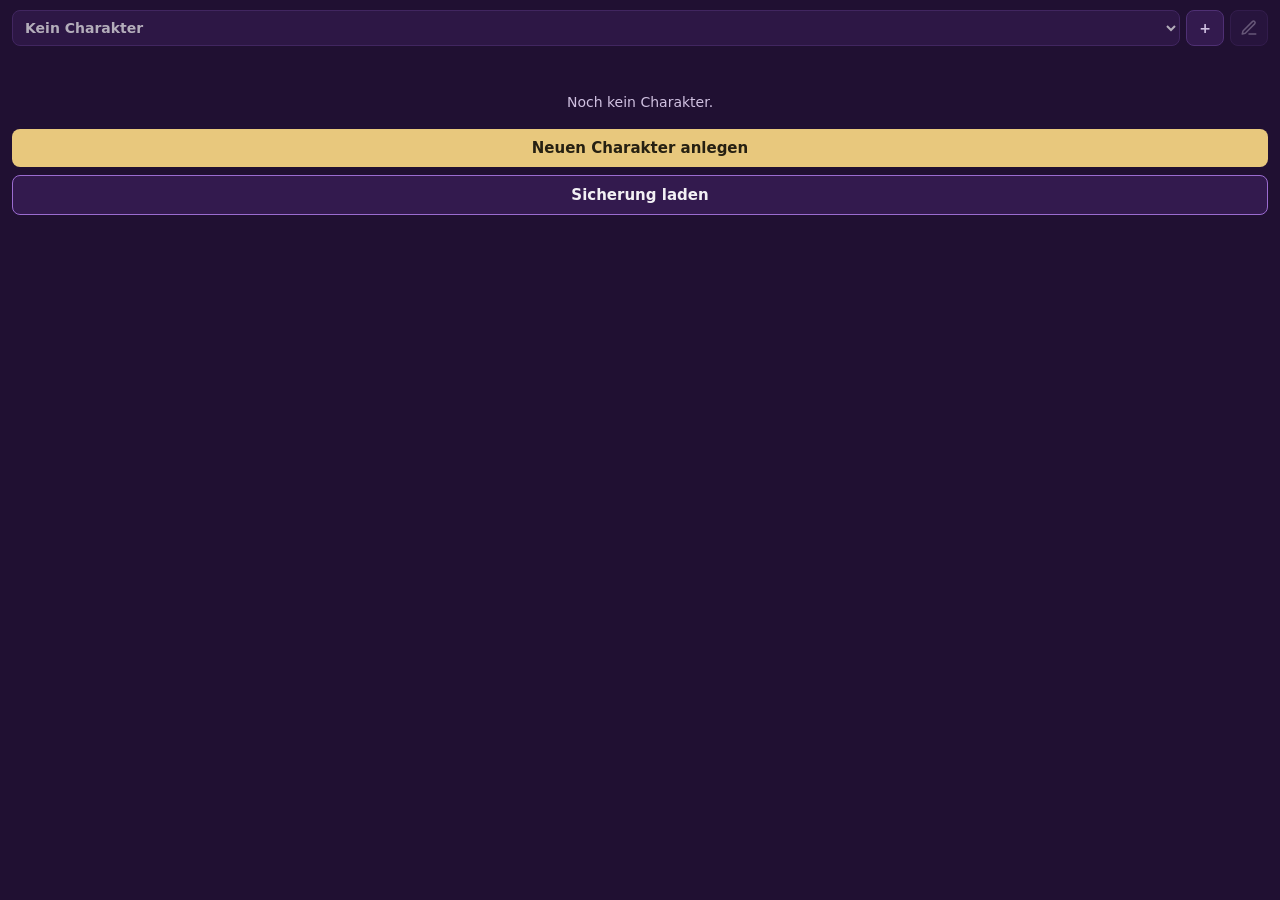
==== char/index.html @ cc18d771 "Add files via upload" ====
<!doctype html>
<html lang="de">
<head>
<meta charset="utf-8">
<meta name="viewport" content="width=device-width, initial-scale=1">
<title>Fading Age Charakter</title>
<link rel="stylesheet" href="../theme.css">
<script src="../themes.js"></script>
<style>
  :root { color-scheme: dark; font-family: system-ui, sans-serif; }
  body { margin: 0; padding: 10px 12px 16px; background: var(--bg); color: var(--txt); font-size: 14px; }
  [hidden] { display: none !important; }
  button, select, input, textarea { font-family: inherit; font-size: inherit; color: inherit; }
  button { cursor: pointer; }
  .top { display: flex; gap: 6px; align-items: stretch; margin-bottom: 10px; }
  .top select { flex: 1; min-width: 0; height: 36px; padding: 0 8px; border: 1px solid var(--line); border-radius: 8px; background: var(--panel); font-weight: 700; }
  .ibtn { flex: none; min-width: 38px; height: 36px; padding: 0 8px; border: 1px solid var(--line); border-radius: 8px; background: var(--panel); color: var(--mut); display: flex; align-items: center; justify-content: center; font-weight: 700; }
  .ibtn:hover:not(:disabled) { border-color: var(--line2); color: var(--txt); }
  .ibtn:disabled { opacity: .4; cursor: default; }
  .ibtn.on { background: var(--acc); border-color: var(--acc); color: var(--onacc); }
  .ibtn svg { width: 18px; height: 18px; }
  .tabs { display: flex; margin: 0 0 10px; }
  .tabs button { flex: 1; padding: 8px 2px; border: 1px solid var(--line); background: var(--panel); color: var(--mut); font-size: 12px; font-weight: 700; margin-left: -1px; position: relative; }
  .tabs button:first-child { border-radius: 8px 0 0 8px; margin-left: 0; }
  .tabs button:last-child { border-radius: 0 8px 8px 0; }
  .tabs button.on { background: var(--acc); border-color: var(--acc); color: var(--onacc); }
  .tabs .dot { position: absolute; top: 3px; right: 6px; width: 8px; height: 8px; border-radius: 50%; background: #d9524a; }
  h2 { margin: 14px 0 6px; font-size: 12px; font-weight: 700; letter-spacing: .5px; color: var(--mut); text-transform: uppercase; }
  .card { padding: 8px 10px; margin-bottom: 8px; border: 1px solid var(--line); border-radius: 10px; background: var(--panel); }
  .who { font-size: 20px; font-weight: 800; color: var(--acc); line-height: 1.2; }
  .sub { margin-top: 2px; font-size: 12px; color: var(--mut); }
  .bar { display: flex; gap: 8px; align-items: center; margin-bottom: 8px; padding: 8px 10px; border-radius: 8px; border: 1px solid #b83a3a; background: rgba(184,58,58,.18); font-size: 13px; line-height: 1.35; }
  .bar span { flex: 1; }
  .bar.info { border-color: var(--line2); background: rgba(160,112,215,.14); }
  .btn { padding: 6px 10px; border: 1px solid var(--line2); border-radius: 8px; background: var(--bg); font-size: 12px; font-weight: 700; }
  .btn:hover { border-color: var(--acc); }
  .btn.go { background: var(--acc); border-color: var(--acc); color: var(--onacc); }
  .btn.warn { border-color: #b83a3a; }
  .big { width: 100%; padding: 10px; border: 0; border-radius: 8px; background: var(--acc); color: var(--onacc); font-weight: 700; font-size: 15px; margin-top: 8px; }
  .big.alt { background: var(--panel); color: var(--txt); border: 1px solid var(--line2); }
  .prop { display: flex; align-items: center; gap: 6px; padding: 6px 0; border-bottom: 1px dashed var(--line); }
  .prop:last-child { border-bottom: 0; }
  .prop span { flex: 1; min-width: 0; font-weight: 600; }
  .prop small { color: var(--mut2); font-weight: 400; }
  .grid { display: grid; grid-template-columns: repeat(4, 1fr); gap: 6px; }
  .at { padding: 6px 0 6px; border: 1px solid var(--line); border-radius: 10px; background: var(--bg); text-align: center; min-width: 0; }
  .at small { display: block; font-size: 11px; color: var(--mut); }
  .at b { display: block; font-size: 22px; line-height: 1.15; color: var(--txt); }
  .at .base { font-size: 11px; color: var(--mut2); min-height: 14px; }
  .at.hurt { border-color: #d9524a; background: rgba(217,82,74,.14); }
  .at.hurt b { color: #ff8f86; }
  .at select { width: 52px; height: 26px; margin: 2px 0; border: 1px solid var(--line); border-radius: 6px; background: var(--panel); text-align: center; }
  .wfb { display: flex; justify-content: center; gap: 5px; margin-top: 3px; }
  .wfb button { width: 18px; height: 18px; padding: 0; border: 2px solid var(--line2); border-radius: 4px; background: transparent; }
  .wfb button.on { background: #d9524a; border-color: #d9524a; }
  .wfb button:hover { border-color: #ff8f86; }
  .at.lk { display: flex; flex-direction: column; justify-content: center; }
  .trk { margin-bottom: 8px; }
  .trk .hd { display: flex; align-items: baseline; gap: 8px; margin-bottom: 3px; }
  .trk .nm { font-weight: 700; font-size: 13px; }
  .trk .vl { color: var(--mut); font-size: 12px; flex: 1; }
  .trk .lvb { font-size: 11px; font-weight: 800; padding: 1px 7px; border-radius: 9px; background: var(--acc); color: var(--onacc); }
  .trk .row { display: flex; align-items: center; gap: 4px; }
  .pips { display: flex; flex: 1; gap: 4px; flex-wrap: wrap; }
  .pip { position: relative; width: 28px; height: 28px; padding: 0; border-radius: 50%; border: 2px solid var(--c); background: transparent; }
  .pip.on { background: var(--c); }
  .pip .mk { position: absolute; left: 0; right: 0; bottom: -13px; font-size: 9px; font-weight: 800; color: var(--mut2); pointer-events: none; }
  .trk.mk { margin-bottom: 14px; }
  .pip.lim { box-shadow: 0 0 0 2px var(--bg), 0 0 0 3px var(--c); }
  .pm { flex: none; width: 28px; height: 28px; padding: 0; border: 1px solid var(--line); border-radius: 8px; background: var(--panel); font-size: 16px; line-height: 1; }
  .pm:hover { border-color: var(--line2); }
  .steps { display: grid; grid-template-columns: repeat(3, 1fr); gap: 6px; }
  .stp { padding: 5px 4px; border: 1px solid var(--line); border-radius: 10px; background: var(--bg); text-align: center; }
  .stp small { display: block; font-size: 11px; color: var(--mut); }
  .stp div { display: flex; align-items: center; justify-content: center; gap: 4px; }
  .stp b { min-width: 30px; font-size: 16px; color: var(--acc2); }
  .stp .pm { width: 24px; height: 24px; }
  .li { display: flex; align-items: center; gap: 6px; padding: 5px 9px; margin-bottom: 4px; border: 1px solid var(--line); border-radius: 8px; background: var(--bg); min-height: 30px; box-sizing: border-box; }
  .li span { flex: 1; min-width: 0; overflow-wrap: anywhere; }
  .li b { color: var(--acc2); }
  .li input[type=text], .li input:not([type]) { flex: 1; min-width: 0; height: 28px; padding: 0 6px; border: 1px solid var(--line); border-radius: 6px; background: var(--panel); }
  .li select { height: 28px; border: 1px solid var(--line); border-radius: 6px; background: var(--panel); padding: 0 2px; }
  .li .x { flex: none; width: 26px; height: 26px; padding: 0; border: 1px solid var(--line); border-radius: 6px; background: var(--panel); color: var(--mut); }
  .li.sm { display: block; }
  .add { width: 100%; padding: 6px; border: 1px dashed var(--line2); border-radius: 8px; background: transparent; color: var(--mut); font-size: 12px; font-weight: 700; }
  .add:hover { color: var(--txt); border-color: var(--acc); }
  .none { color: var(--mut2); font-size: 12px; padding: 2px 2px 6px; }
  .f { display: flex; flex-direction: column; gap: 3px; margin-bottom: 6px; font-size: 12px; color: var(--mut); }
  .f input, .f select, .f textarea { padding: 6px 8px; border: 1px solid var(--line); border-radius: 8px; background: var(--panel); color: var(--txt); font-size: 14px; }
  .f textarea { min-height: 220px; resize: vertical; line-height: 1.4; }
  .f2 { display: grid; grid-template-columns: 1fr 1fr; gap: 6px; }
  .log { display: flex; gap: 8px; padding: 5px 0; border-bottom: 1px dashed var(--line); font-size: 13px; align-items: baseline; }
  .log time { flex: none; color: var(--mut2); font-size: 11px; width: 38px; }
  .log span { flex: 1; min-width: 0; }
  .log em { font-style: normal; color: var(--mut2); font-size: 11px; }
  .hint { margin: 8px 0 0; font-size: 12px; line-height: 1.4; color: var(--mut); }
  textarea.raw { width: 100%; box-sizing: border-box; min-height: 120px; padding: 6px; border: 1px solid var(--line); border-radius: 8px; background: var(--panel); font-size: 11px; font-family: ui-monospace, monospace; }
  .empty { text-align: center; padding: 26px 8px 8px; color: var(--mut); line-height: 1.5; }
</style>
</head>
<body>
<div class="top">
  <select id="who" aria-label="Charakter"></select>
  <button class="ibtn" id="new" title="Neuen Charakter anlegen">+</button>
  <button class="ibtn" id="edit" title="Stammdaten bearbeiten" aria-label="Bearbeiten"><svg viewBox="0 0 24 24" fill="none" stroke="currentColor" stroke-width="2" stroke-linecap="round" stroke-linejoin="round"><path d="M12 20h9"/><path d="M16.5 3.5a2.1 2.1 0 0 1 3 3L7 19l-4 1 1-4Z"/></svg></button>
</div>
<div id="msg"></div>
<div class="tabs" id="tabs"></div>
<div id="main"></div>

<script type="module">
import * as FA from "../fa-core.js";
const { ATTRS, ROMAN } = FA;
const $ = (id) => document.getElementById(id);
const h = (tag, cls, text) => { const e = document.createElement(tag); if (cls) e.className = cls; if (text != null) e.textContent = text; return e; };
const lsGet = (k) => { try { return localStorage.getItem(k); } catch { return null; } };
const lsSet = (k, v) => { try { localStorage.setItem(k, v); } catch { /* ignorieren */ } };

// Design wie in der Würfel-Extension
(() => { try { const t = JSON.parse(lsGet("fa-dice3") || "{}").theme; if (window.FA_THEMES && window.FA_THEMES[t]) document.documentElement.dataset.theme = t; } catch { /* ignorieren */ } })();

let S = FA.readStore(), raw = lsGet(FA.STORE);
let tab = ["bogen", "fert", "notiz", "verlauf"].includes(lsGet("fa-char-tab")) ? lsGet("fa-char-tab") : "bogen";
let edit = false, pending = null, delArm = false, exportTxt = null, importOpen = false, note = "";
// Beim Bearbeiten merken wir uns die Attribute von vorher. Beim Beenden geht eine Meldung an die SL, falls sich etwas geändert hat.
// "fresh" = der Charakter wurde gerade erst angelegt, dann ist das die normale Erstellung und es gibt keine Meldung.
let editBase = null;
const cur = () => FA.active(S);
const reload = () => { S = FA.readStore(); raw = lsGet(FA.STORE); };

// Alle Änderungen laufen über mut(): frisch lesen, ändern, bereinigen, schreiben, neu zeichnen
function mut(fn) {
  const out = { r: null };
  FA.update((s) => { out.r = fn(s); const cl = FA.cleanStore(s); s.chars = cl.chars; s.ci = cl.ci; s.q = cl.q; s.log = cl.log; s.ev = cl.ev; });
  reload(); render(); return out.r;
}
function startEdit(fresh) { const c = cur(); editBase = c ? { cid: c.id, a: c.a.slice(), fresh: !!fresh } : null; }
function flushEdit() {
  const b = editBase; editBase = null; if (!b || b.fresh) return;
  const c = S.chars.find((x) => x.id === b.cid); if (!c) return;
  const d = ATTRS.map((n, i) => (c.a[i] !== b.a[i] ? `${n} ${b.a[i]} → ${c.a[i]}` : "")).filter(Boolean);
  if (d.length) FA.update((s) => FA.selfEvent(s, b.cid, "Attribute geändert: " + d.join(", ")));
}
window.addEventListener("pagehide", flushEdit);
function change(ch, label) {
  const cid = S.ci;
  if (!label) label = editBase && editBase.fresh && editBase.cid === cid ? "Anlage" : "Spieler";
  const r = mut((s) => FA.commit(s, cid, ch, label));
  if (r && r.death) { pending = { reason: r.death, ch }; render(); }
  return r;
}
// Pip antippen: auf diesen Wert setzen, den obersten Pip nochmal antippen nimmt ihn wieder weg
const setTrack = (k, n, curv, min = 0) => change({ kind: k, set: curv === n ? Math.max(min, n - 1) : n });

// ---------- Kopf ----------
function paintTop() {
  const sel = $("who"); sel.textContent = "";
  S.chars.forEach((c) => { const o = h("option", "", (c.dead ? "† " : "") + (c.n || "Unbenannt")); o.value = c.id; sel.appendChild(o); });
  if (!S.chars.length) { const o = h("option", "", "Kein Charakter"); o.value = ""; sel.appendChild(o); }
  sel.value = S.ci; sel.disabled = !S.chars.length;
  $("new").disabled = S.chars.length >= FA.MAX.chars; $("edit").disabled = !cur(); $("edit").classList.toggle("on", edit && !!cur());
}
$("who").addEventListener("change", () => { const id = $("who").value; pending = null; delArm = false; flushEdit(); mut((s) => { s.ci = id; }); if (edit) startEdit(false); });
$("new").addEventListener("click", () => { flushEdit(); mut((s) => { const c = FA.newChar("Neuer Charakter"); s.chars.push(c); s.ci = c.id; }); edit = true; startEdit(true); tab = "bogen"; render(); });
$("edit").addEventListener("click", () => { edit = !edit; if (edit) startEdit(false); else flushEdit(); render(); });

function paintTabs() {
  const t = $("tabs"); t.textContent = "";
  const c = cur(), np = c ? S.q.filter((p) => p.cid === c.id).length : 0;
  [["bogen", "Bogen"], ["fert", "Fertigkeiten"], ["notiz", "Notizen"], ["verlauf", "Verlauf"]].forEach(([k, n]) => {
    const b = h("button", k === tab ? "on" : "", n); b.type = "button";
    if (k === "bogen" && np) b.appendChild(h("i", "dot"));
    b.addEventListener("click", () => { tab = k; lsSet("fa-char-tab", k); render(); });
    t.appendChild(b);
  });
}

// ---------- Hinweisleisten ----------
function paintMsg() {
  const box = $("msg"); box.textContent = ""; const c = cur();
  if (note) { const b = h("div", "bar info"); b.appendChild(h("span", "", note)); const x = h("button", "btn", "OK"); x.addEventListener("click", () => { note = ""; render(); }); b.appendChild(x); box.appendChild(b); }
  if (!c) return;
  if (pending) {
    const b = h("div", "bar"); b.appendChild(h("span", "", `${pending.reason}: Der Charakter würde sterben. Das wird nicht eingetragen, sondern der Charakter stirbt.`));
    const ok = h("button", "btn warn", "Er stirbt"); ok.addEventListener("click", () => { const p = pending; pending = null; if (p.pid) mut((s) => FA.acceptProposal(s, p.pid, true)); else change({ ...p.ch, force: true }); });
    const no = h("button", "btn", "Abbrechen"); no.addEventListener("click", () => { pending = null; render(); });
    b.appendChild(ok); b.appendChild(no); box.appendChild(b);
  }
  FA.alerts(c).forEach((a) => {
    const b = h("div", "bar"); b.appendChild(h("span", "", a.t));
    if (a.k === "dead") { const x = h("button", "btn", "Wiederbeleben"); x.title = "Falls das ein Irrtum war"; x.addEventListener("click", () => change({ kind: "revive" })); b.appendChild(x); }
    if (a.k === "ausbruch") { const x = h("button", "btn warn", "Ausbruch abwickeln"); x.title = "Brandmal +1, Korruption 0"; x.addEventListener("click", () => change({ kind: "ausbruch" })); b.appendChild(x); }
    box.appendChild(b);
  });
}

// ---------- Vorschläge ----------
function proposalBox(c) {
  const ps = S.q.filter((p) => p.cid === c.id); if (!ps.length) return null;
  const card = h("div", "card"); card.style.borderColor = "var(--acc)";
  card.appendChild(h("div", "sub", ps.length === 1 ? "Vorschlag zum Eintragen" : `${ps.length} Vorschläge zum Eintragen`));
  ps.forEach((p) => {
    const r = h("div", "prop"), t = h("span", "", FA.proposalText(c, p)); t.appendChild(h("small", "", "  von " + (p.src || "Würfel")));
    const ok = h("button", "btn go", "Eintragen"), no = h("button", "btn", "Ablehnen");
    ok.addEventListener("click", () => { const res = mut((s) => FA.acceptProposal(s, p.id)); if (res && res.death) { pending = { reason: res.death, pid: p.id }; render(); } });
    no.addEventListener("click", () => mut((s) => FA.rejectProposal(s, p.id)));
    r.appendChild(t); r.appendChild(ok); r.appendChild(no); card.appendChild(r);
  });
  return card;
}

// ---------- Bogen ----------
function trackRow(c, T) {
  const v = c.tr[T.k], wrap = h("div", "trk" + (T.lv ? " mk" : "")); wrap.style.setProperty("--c", T.col);
  const hd = h("div", "hd"); hd.appendChild(h("div", "nm", T.n));
  hd.appendChild(h("div", "vl", T.k === "corr" ? `${v} von ${FA.korrLimit(c)}` : `${v} von ${T.max}`));
  if (T.lv && FA.level(v) > 0) hd.appendChild(h("div", "lvb", "Stufe " + ROMAN[FA.level(v)]));
  wrap.appendChild(hd);
  const row = h("div", "row"), pips = h("div", "pips");
  const n = T.k === "corr" ? Math.min(24, Math.max(FA.korrLimit(c), v, 1)) : T.max;
  for (let i = 1; i <= n; i++) {
    const p = h("button", "pip" + (i <= v ? " on" : "") + (T.k === "corr" && i === FA.korrLimit(c) ? " lim" : "")); p.type = "button"; p.title = `${T.n} ${i}`;
    if (T.lv && (i === 3 || i === 5)) p.appendChild(h("span", "mk", i === 3 ? "I" : "II"));
    p.addEventListener("click", () => setTrack(T.k, i, v, T.min || 0)); pips.appendChild(p);
  }
  const mi = h("button", "pm", "-"), pl = h("button", "pm", "+"); mi.type = pl.type = "button"; mi.title = T.n + " senken"; pl.title = T.n + " erhöhen";
  mi.addEventListener("click", () => change({ kind: T.k, delta: -1 })); pl.addEventListener("click", () => change({ kind: T.k, delta: 1 }));
  row.appendChild(pips); row.appendChild(mi); row.appendChild(pl); wrap.appendChild(row); return wrap;
}
function field(label, input) { const l = h("label", "f", label); l.appendChild(input); return l; }
function textIn(val, max, onch) { const i = h("input"); i.type = "text"; i.maxLength = max; i.value = val; i.addEventListener("change", () => onch(i.value)); return i; }
function selectIn(opts, val, onch) { const s = h("select"); opts.forEach(([v, n]) => { const o = h("option", "", n); o.value = v; s.appendChild(o); }); s.value = val; s.addEventListener("change", () => onch(s.value)); return s; }
const setC = (fn) => mut((s) => { const c = FA.active(s); if (c) fn(c); });

function viewBogen(box, c) {
  const pb = proposalBox(c); if (pb) box.appendChild(pb);
  const idc = h("div", "card");
  if (edit) {
    idc.appendChild(field("Name", textIn(c.n, 40, (v) => setC((x) => { x.n = v; }))));
    const f2 = h("div", "f2");
    f2.appendChild(field("Art", selectIn(Object.entries(FA.ART), c.t, (v) => setC((x) => { x.t = v; }))));
    f2.appendChild(field("Natur", selectIn([["", "-"], ...Object.entries(FA.NATUREN)], c.nat, (v) => setC((x) => { x.nat = v; }))));
    f2.appendChild(field("Facette", textIn(c.fac, 30, (v) => setC((x) => { x.fac = v; }))));
    f2.appendChild(field("Prägung", textIn(c.pra, 40, (v) => setC((x) => { x.pra = v; }))));
    f2.appendChild(field("Stufe", selectIn(Array.from({ length: 20 }, (_, i) => [i + 1, String(i + 1)]), c.tr.lvl, (v) => change({ kind: "lvl", set: +v }))));
    idc.appendChild(f2);
  } else {
    idc.appendChild(h("div", "who", c.n || "Unbenannt"));
    idc.appendChild(h("div", "sub", ["Stufe " + c.tr.lvl, FA.ART[c.t], FA.NATUREN[c.nat], c.fac, c.pra].filter(Boolean).join(" · ")));
  }
  box.appendChild(idc);

  box.appendChild(h("h2", "", "Attribute"));
  const g = h("div", "grid");
  ATTRS.forEach((n, i) => {
    const eff = FA.effAttr(c, i), wf = i < FA.WF_ATTRS ? c.wf[i] : 0, d = h("div", "at" + (wf ? " hurt" : "")); d.title = wf ? `${n}: Grundwert ${c.a[i]}, ${wf} Wundfolge${wf > 1 ? "n" : ""}` : n;
    d.appendChild(h("small", "", n));
    if (edit) { const s = selectIn([1, 2, 3, 4, 5, 6, 7].map((v) => [v, String(v)]), c.a[i], (v) => setC((x) => { x.a[i] = +v; })); d.appendChild(s); }
    else d.appendChild(h("b", "", String(eff)));
    d.appendChild(h("div", "base", edit ? "" : wf ? `Grundwert ${c.a[i]}` : ""));
    if (i < FA.WF_ATTRS) {
      const wb = h("div", "wfb");
      for (let j = 0; j < FA.WF_MAX; j++) {
        const b = h("button", j < wf ? "on" : ""); b.type = "button"; b.title = `Wundfolge ${j + 1} auf ${n}`;
        b.addEventListener("click", () => change({ kind: "wf", attr: i, set: j < wf ? j : j + 1 })); wb.appendChild(b);
      }
      d.appendChild(wb);
    } else { d.appendChild(h("div", "base", "keine Wundfolge")); }
    g.appendChild(d);
  });
  const lv = h("div", "at lk"); lv.appendChild(h("small", "", "Wundfolgen")); lv.appendChild(h("b", "", `${FA.wfTotal(c)}`)); lv.appendChild(h("div", "base", "tot ab 5")); g.appendChild(lv);
  box.appendChild(g);

  box.appendChild(h("h2", "", "Zustand"));
  const T = [{ k: "fear", n: "Furcht", col: "#9b6fe0", max: 6, lv: true }, { k: "exh", n: "Erschöpfung", col: "#d4893c", max: 6, lv: true }];
  if (c.t !== "w") T.push({ k: "corr", n: "Korruption", col: "#2fb5c5" });
  if (c.t === "v") T.push({ k: "brand", n: "Brandmal", col: "#e0b035", max: 4, min: 1 });
  T.push({ k: "wounds", n: "Wunden", col: "#d9524a", max: 7 });
  T.forEach((t) => box.appendChild(trackRow(c, t)));
}

// ---------- Fertigkeiten ----------
const ROM = [[1, "I"], [2, "II"], [3, "III"]];
// Liste mit Name und Wert; kind "r" Rang I-III, "n" Zahl 1-3, "s" nur Text
function listSec(box, title, c, key, kind, opt = {}) {
  box.appendChild(h("h2", "", title));
  const arr = c[key], max = FA.MAX[opt.max || key] || 12;
  if (!arr.length && !edit) box.appendChild(h("div", "none", opt.none || "keine"));
  arr.forEach((e, i) => {
    const li = h("div", "li"), nm = kind === "s" ? e : e.n, val = kind === "s" ? null : e[opt.f || (kind === "r" ? "r" : "v")];
    if (edit) {
      li.appendChild(textIn(nm, kind === "s" ? 80 : 40, (v) => setC((x) => { if (kind === "s") x[key][i] = v; else x[key][i].n = v; })));
      if (kind !== "s") li.appendChild(selectIn(ROM.map(([v, n]) => [v, kind === "n" ? String(v) : n]), val, (v) => setC((x) => { x[key][i][opt.f || (kind === "r" ? "r" : "v")] = +v; })));
      const x = h("button", "x", "×"); x.type = "button"; x.title = "Entfernen"; x.addEventListener("click", () => setC((cc) => { cc[key].splice(i, 1); })); li.appendChild(x);
    } else { li.appendChild(h("span", "", nm || "(ohne Name)")); if (kind !== "s") li.appendChild(h("b", "", kind === "n" ? String(val) : ROMAN[val])); }
    box.appendChild(li);
  });
  if (edit && arr.length < max) { const a = h("button", "add", "+ hinzufügen"); a.type = "button"; a.addEventListener("click", () => setC((x) => { x[key].push(kind === "s" ? "" : kind === "n" ? { n: "", v: 1 } : { n: "", [opt.f || "r"]: 1 }); })); box.appendChild(a); }
}
function viewFert(box, c) {
  listSec(box, "Fertigkeiten", c, "f", "r");
  listSec(box, "Merkmale (MW6)", c, "m", "n");
  listSec(box, "Makel", c, "x", "s");
  box.appendChild(h("h2", "", "Kampffertigkeiten"));
  FA.KAMPF.forEach((n, i) => {
    const li = h("div", "li"); li.appendChild(h("span", "", n));
    if (edit) li.appendChild(selectIn([[0, "-"], ...ROM], c.k[i], (v) => setC((x) => { x.k[i] = +v; }))); else li.appendChild(h("b", "", c.k[i] ? ROMAN[c.k[i]] : "-"));
    box.appendChild(li);
  });
  box.appendChild(h("h2", "", "Schicksal"));
  if (edit) {
    box.appendChild(field("Weg", textIn(c.weg, 40, (v) => setC((x) => { x.weg = v; }))));
    box.appendChild(field("Schicksalsfähigkeit", textIn(c.sf, 60, (v) => setC((x) => { x.sf = v; }))));
  } else {
    if (c.weg) { const li = h("div", "li"); li.appendChild(h("span", "", "Weg")); li.appendChild(h("b", "", c.weg)); box.appendChild(li); }
    if (c.sf) { const li = h("div", "li"); li.appendChild(h("span", "", "Schicksalsfähigkeit")); li.appendChild(h("b", "", c.sf)); box.appendChild(li); }
    if (!c.weg && !c.sf) box.appendChild(h("div", "none", "nichts eingetragen"));
  }
  if (c.t === "v") {
    box.appendChild(h("h2", "", "Biest"));
    if (edit) box.appendChild(field("Biest", textIn(c.biest, 20, (v) => setC((x) => { x.biest = v; }))));
    else { const li = h("div", "li"); li.appendChild(h("span", "", "Biest")); li.appendChild(h("b", "", c.biest || "-")); box.appendChild(li); }
    listSec(box, "Biestfähigkeiten (Grad)", c, "bf", "r", { f: "g", max: "bf" });
    listSec(box, "Fluchzeichen", c, "nar", "s", { max: "nar" });
  }
  if (c.t === "a") {
    listSec(box, "Zauber (Grad)", c, "zz", "r", { f: "g", max: "zz" });
    listSec(box, "Magienarben", c, "nar", "s", { max: "nar" });
  }
}

// ---------- Notizen ----------
let noteTm = 0;
function viewNotiz(box, c) {
  box.appendChild(h("h2", "", "Notizen"));
  const t = h("textarea"); t.value = c.notes; t.maxLength = FA.MAX.notes; t.placeholder = "Wer seid Ihr? Was ist Euch wichtig? Ziele, Geheimnisse, Merkzettel ...";
  t.style.cssText = "width:100%;box-sizing:border-box;min-height:200px;padding:8px;border:1px solid var(--line);border-radius:8px;background:var(--panel);color:var(--txt);line-height:1.4;resize:vertical";
  t.addEventListener("input", () => { clearTimeout(noteTm); noteTm = setTimeout(() => { FA.update((s) => { const cc = FA.active(s); if (cc) cc.notes = t.value; }); reload(); }, 400); });
  t.addEventListener("blur", () => { clearTimeout(noteTm); FA.update((s) => { const cc = FA.active(s); if (cc) cc.notes = t.value; }); reload(); });
  box.appendChild(t);
  box.appendChild(h("h2", "", "Verbindungen"));
  if (!c.cnn.length) box.appendChild(h("div", "none", "keine"));
  c.cnn.forEach((e, i) => {
    const li = h("div", "li sm");
    li.appendChild(field("Name", textIn(e.n, 30, (v) => setC((x) => { x.cnn[i].n = v; }))));
    li.appendChild(field("Beziehung", textIn(e.b, 200, (v) => setC((x) => { x.cnn[i].b = v; }))));
    const x = h("button", "btn", "Entfernen"); x.addEventListener("click", () => setC((cc) => { cc.cnn.splice(i, 1); })); li.appendChild(x); box.appendChild(li);
  });
  if (c.cnn.length < FA.MAX.cnn) { const a = h("button", "add", "+ Verbindung"); a.addEventListener("click", () => setC((x) => { x.cnn.push({ n: "", b: "" }); })); box.appendChild(a); }
}

// ---------- Verlauf und Daten ----------
const hhmm = (t) => new Date(t).toLocaleTimeString("de-DE", { hour: "2-digit", minute: "2-digit" });
function legacyChars() { try { const d = JSON.parse(lsGet("fa-dice3") || "{}"); return Array.isArray(d.chars) ? d.chars : []; } catch { return []; } }
function importLegacy() {
  const old = legacyChars(); if (!old.length) return;
  let n = 0;
  mut((s) => { old.forEach((o) => { if (s.chars.length >= FA.MAX.chars) return; const c = FA.cleanChar({ ...o, id: "" }); c.id = FA.uid(); s.chars.push(c); n++; }); if (!s.ci && s.chars.length) s.ci = s.chars[0].id; });
  note = `${n} Charakter${n === 1 ? "" : "e"} aus der Würfel-Extension übernommen. Die Würfel-Extension nutzt ab jetzt den Charakterbogen (Modus Automatisch).`; render();
}
function viewVerlauf(box, c) {
  box.appendChild(h("h2", "", "Verlauf"));
  const mine = S.log.filter((e) => e.cid === c.id).slice().reverse();
  if (!mine.length) box.appendChild(h("div", "none", "Noch keine Änderungen."));
  mine.slice(0, 40).forEach((e, i) => {
    const r = h("div", "log"); r.appendChild(h("time", "", hhmm(e.t)));
    const sp = h("span", "", e.text); if (e.src) sp.appendChild(h("em", "", "  " + e.src)); r.appendChild(sp);
    if (i === 0) { const u = h("button", "btn", "Rückgängig"); u.addEventListener("click", () => mut((s) => FA.undoLast(s, c.id))); r.appendChild(u); }
    box.appendChild(r);
  });
  box.appendChild(h("h2", "", "Daten"));
  const old = legacyChars();
  if (old.length) { const b = h("button", "big alt", `Aus der Würfel-Extension übernehmen (${old.length})`); b.addEventListener("click", importLegacy); box.appendChild(b); }
  const ex = h("button", "big alt", "Sicherung anzeigen (zum Kopieren)"); ex.addEventListener("click", () => { exportTxt = JSON.stringify({ fa: "char1", chars: S.chars }); importOpen = false; render(); }); box.appendChild(ex);
  if (exportTxt != null) { const t = h("textarea", "raw"); t.readOnly = true; t.value = exportTxt; t.addEventListener("focus", () => t.select()); box.appendChild(t); box.appendChild(h("p", "hint", "Text kopieren und irgendwo sicher ablegen. Mit \"Sicherung laden\" kommt alles zurück.")); }
  const im = h("button", "big alt", "Sicherung laden"); im.addEventListener("click", () => { importOpen = !importOpen; exportTxt = null; render(); }); box.appendChild(im);
  if (importOpen) {
    const t = h("textarea", "raw"); t.placeholder = "Sicherungstext hier einfügen"; box.appendChild(t);
    const go = h("button", "big", "Laden und hinzufügen"); go.addEventListener("click", () => {
      try {
        const d = JSON.parse(t.value); const list = Array.isArray(d.chars) ? d.chars : []; if (!list.length) throw new Error("leer");
        let n = 0; mut((s) => { list.forEach((o) => { if (s.chars.length >= FA.MAX.chars) return; const cc = FA.cleanChar({ ...o, id: "" }); cc.id = FA.uid(); s.chars.push(cc); n++; FA.selfEvent(s, cc.id, "Charakter aus Sicherung geladen: " + (cc.n || "Unbenannt")); }); if (!s.ci && s.chars.length) s.ci = s.chars[0].id; });
        importOpen = false; note = `${n} Charakter${n === 1 ? "" : "e"} geladen.`; render();
      } catch { note = "Das war keine gültige Sicherung."; render(); }
    }); box.appendChild(go);
  }
  const del = h("button", "big alt", delArm ? `"${c.n || "Unbenannt"}" wirklich löschen?` : "Diesen Charakter löschen"); if (delArm) del.style.borderColor = "#b83a3a";
  del.addEventListener("click", () => { if (!delArm) { delArm = true; render(); return; } delArm = false; mut((s) => { s.chars = s.chars.filter((x) => x.id !== c.id); }); }); box.appendChild(del);
  box.appendChild(h("p", "hint", "Der Charakter liegt in diesem Browser. Für Gerätewechsel oder zur Sicherheit: Sicherung anzeigen und den Text aufheben."));
}

// ---------- Leerer Zustand ----------
function viewEmpty(box) {
  const e = h("div", "empty"); e.appendChild(h("div", "", "Noch kein Charakter.")); box.appendChild(e);
  const b = h("button", "big", "Neuen Charakter anlegen"); b.addEventListener("click", () => $("new").click()); box.appendChild(b);
  const old = legacyChars();
  if (old.length) { const o = h("button", "big alt", `Aus der Würfel-Extension übernehmen (${old.length})`); o.addEventListener("click", importLegacy); box.appendChild(o); }
  const im = h("button", "big alt", "Sicherung laden"); im.addEventListener("click", () => { tab = "verlauf"; importOpen = true; render(); }); box.appendChild(im);
}

function render() {
  const keep = { y: window.scrollY };
  paintTop(); paintMsg();
  const box = $("main"); box.textContent = ""; const c = cur();
  if (!c) { $("tabs").textContent = ""; if (importOpen) { /* Ladefeld ohne Charakter */ const b = h("div"); viewImportOnly(b); box.appendChild(b); } else viewEmpty(box); return; }
  paintTabs();
  if (tab === "bogen") viewBogen(box, c); else if (tab === "fert") viewFert(box, c); else if (tab === "notiz") viewNotiz(box, c); else viewVerlauf(box, c);
  window.scrollTo(0, keep.y);
}
function viewImportOnly(box) {
  const t = h("textarea", "raw"); t.placeholder = "Sicherungstext hier einfügen"; box.appendChild(t);
  const go = h("button", "big", "Laden"); go.addEventListener("click", () => {
    try { const d = JSON.parse(t.value); const list = Array.isArray(d.chars) ? d.chars : []; if (!list.length) throw new Error("leer");
      mut((s) => { list.forEach((o) => { if (s.chars.length >= FA.MAX.chars) return; const cc = FA.cleanChar({ ...o, id: "" }); cc.id = FA.uid(); s.chars.push(cc); FA.selfEvent(s, cc.id, "Charakter aus Sicherung geladen: " + (cc.n || "Unbenannt")); }); if (!s.ci && s.chars.length) s.ci = s.chars[0].id; }); importOpen = false; render();
    } catch { note = "Das war keine gültige Sicherung."; render(); }
  }); box.appendChild(go);
  const back = h("button", "big alt", "Zurück"); back.addEventListener("click", () => { importOpen = false; render(); }); box.appendChild(back);
}

// Änderungen aus anderen Fenstern (Würfel, SL im Hintergrund) übernehmen, solange gerade nichts getippt wird
const typing = () => { const a = document.activeElement; return a && (a.tagName === "TEXTAREA" || (a.tagName === "INPUT" && a.type === "text")); };
const sync = () => { if (lsGet(FA.STORE) === raw) return; if (typing()) return; reload(); render(); };
window.addEventListener("storage", (e) => { if (e.key === FA.STORE || e.key === null) sync(); });
window.addEventListener("focus", sync);
setInterval(sync, 1500);
render();
</script>
</body>
</html>
---- theme.css ----
/* Farben der Designs, gemeinsam für Ansage-Fenster und SL-Extension (Auszug aus index.html) */
:root { --bg: #201032; --panel: #331a4e; --line: #4f3074; --line2: #9b6cd0; --mut: #d0c1e1; --mut2: #a17dc9; --acc: #e8c87d; --acc2: #efd495; --onacc: #262012; --alt: #6c38a8; --alt2: #a070d7; --tray1: #3b1d5d; --tray2: #09040e; --txt: #f2f0f4; }
html[data-theme="wald"] { --bg: #0c321f; --panel: #144f32; --line: #28764f; --line2: #6cd09e; --mut: #c1e1d1; --mut2: #76d1a3; --acc: #f2d1b0; --acc2: #f8e0c9; --onacc: #261c12; --alt: #257e52; --alt2: #3acf85; --tray1: #165f3b; --tray2: #030e09; --txt: #f0f4f2; }
html[data-theme="glut"] { --bg: #4b0c11; --panel: #69141b; --line: #912730; --line2: #d06c74; --mut: #e1c1c4; --mut2: #d86e77; --acc: #f7f7f7; --acc2: #ffffff; --onacc: #1c1c1c; --alt: #4f2229; --alt2: #9c3a4a; --tray1: #7b141d; --tray2: #0f0204; --txt: #f4f0f1; }
html[data-theme="asche"] { --bg: #1a1a1a; --panel: #2d2d2d; --line: #4a4a4a; --line2: #9e9e9e; --mut: #d1d1d1; --mut2: #a3a3a3; --acc: #ebebeb; --acc2: #fafafa; --onacc: #1c1c1c; --alt: #566881; --alt2: #859bb7; --tray1: #363636; --tray2: #090909; --txt: #f2f2f2; }
html[data-theme="mitternacht"] { --bg: #0e0b0d; --panel: #241c20; --line: #43373d; --line2: #c5779c; --mut: #d7ccd1; --mut2: #ac9aa3; --acc: #fb56a8; --acc2: #f57ab8; --onacc: #26121c; --alt: #8b235e; --alt2: #d73c94; --tray1: #2e2429; --tray2: #0a0809; --txt: #f3f1f2; }
html[data-theme="kupfer"] { --bg: #2d150b; --panel: #4a2414; --line: #713e28; --line2: #d08a6c; --mut: #e1cbc1; --mut2: #cf9277; --acc: #7ecbf1; --acc2: #98d7f6; --onacc: #121f26; --alt: #9c421c; --alt2: #e46d3a; --tray1: #5a2b16; --tray2: #0e0704; --txt: #f4f1f0; }
html[data-theme="mohn"] { --bg: #092a29; --panel: #114947; --line: #23716e; --line2: #6cd0cd; --mut: #c1e1e0; --mut2: #73d4d0; --acc: #f18474; --acc2: #f69b8d; --onacc: #261512; --alt: #866913; --alt2: #e7b318; --tray1: #125957; --tray2: #030f0e; --txt: #f0f4f4; }
html[data-theme="tinte"] { --bg: #101d46; --panel: #1a2b63; --line: #2e4489; --line2: #6c83d0; --mut: #c1c9e1; --mut2: #768bd1; --acc: #fae242; --acc2: #f4e167; --onacc: #262312; --alt: #2b49ab; --alt2: #5e7cde; --tray1: #1b3074; --tray2: #03060e; --txt: #f0f1f4; }
html[data-theme="mandarine"] { --bg: #160e08; --panel: #311f14; --line: #573b29; --line2: #d0946c; --mut: #e1cec1; --mut2: #c49d82; --acc: #ff871f; --acc2: #f1994b; --onacc: #261b12; --alt: #a12917; --alt2: #ea4c34; --tray1: #3f2718; --tray2: #0d0805; --txt: #f4f2f0; }
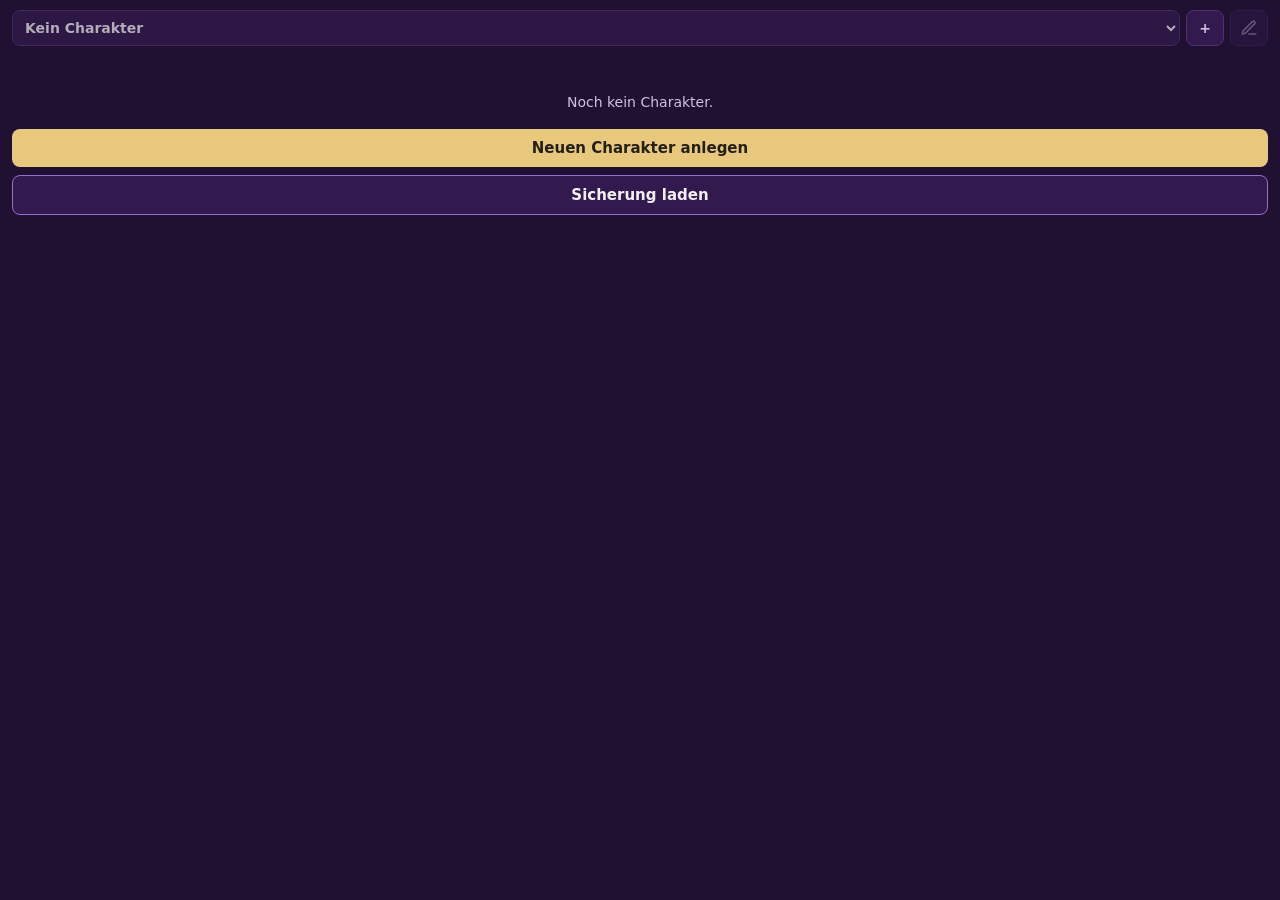
==== commit 93709874: "Add files via upload" ====
--- a/char/index.html
+++ b/char/index.html
@@ -95,6 +95,48 @@
   .log em { font-style: normal; color: var(--mut2); font-size: 11px; }
   .hint { margin: 8px 0 0; font-size: 12px; line-height: 1.4; color: var(--mut); }
   textarea.raw { width: 100%; box-sizing: border-box; min-height: 120px; padding: 6px; border: 1px solid var(--line); border-radius: 8px; background: var(--panel); font-size: 11px; font-family: ui-monospace, monospace; }
+  .tabs button { overflow: hidden; text-overflow: ellipsis; white-space: nowrap; }
+  .sw { display: grid; grid-template-columns: 74px repeat(4, 1fr); gap: 4px; align-items: center; text-align: center; }
+  .sw .hd { font-size: 11px; color: var(--mut2); font-weight: 700; }
+  .sw .ty { text-align: left; font-size: 13px; font-weight: 700; }
+  .sw .v { padding: 5px 0; border: 1px solid var(--line); border-radius: 8px; background: var(--bg); font-size: 17px; font-weight: 800; color: var(--txt); }
+  .sw .v.r { color: var(--acc2); }
+  .gc { padding: 8px 10px; margin-bottom: 8px; border: 1px solid var(--line); border-radius: 10px; background: var(--panel); }
+  .gc.eq { border-color: var(--acc); }
+  .gc .gh { display: flex; align-items: center; gap: 8px; }
+  .gc .gn { flex: 1; min-width: 0; font-size: 15px; font-weight: 800; overflow-wrap: anywhere; }
+  .gc .gm { margin-top: 3px; font-size: 12px; color: var(--mut); overflow-wrap: anywhere; }
+  .gc .ge { margin-top: 2px; font-size: 12px; color: var(--txt); opacity: .85; overflow-wrap: anywhere; }
+  .hold { flex: none; padding: 5px 9px; border: 1px solid var(--line2); border-radius: 8px; background: var(--bg); color: var(--mut); font-size: 12px; font-weight: 700; }
+  .hold.on { background: var(--acc); border-color: var(--acc); color: var(--onacc); }
+  .dr { display: flex; align-items: center; gap: 8px; margin-top: 6px; font-size: 12px; color: var(--mut); }
+  .dpips { display: flex; gap: 5px; flex-wrap: wrap; }
+  .dp { width: 22px; height: 22px; padding: 0; border: 2px solid var(--acc2); border-radius: 5px; background: transparent; }
+  .dp.on { background: var(--acc2); }
+  .rn { display: grid; grid-template-columns: repeat(3, 1fr); gap: 6px; margin-top: 6px; }
+  .rn div { padding: 4px 0; border: 1px solid var(--line); border-radius: 8px; background: var(--bg); text-align: center; }
+  .rn small { display: block; font-size: 11px; color: var(--mut); }
+  .rn b { font-size: 18px; color: var(--txt); }
+  .tg { display: flex; flex-wrap: wrap; gap: 4px; margin: 2px 0 6px; }
+  .tg button { padding: 4px 8px; border: 1px solid var(--line); border-radius: 7px; background: var(--bg); color: var(--mut); font-size: 12px; font-weight: 700; }
+  .tg button.on { background: var(--acc); border-color: var(--acc); color: var(--onacc); }
+  .ml { display: block; margin: 6px 0 2px; font-size: 11px; color: var(--mut); }
+  .mun { display: flex; flex-wrap: wrap; gap: 5px; margin-top: 6px; }
+  .mun button { width: 24px; height: 24px; padding: 0; border: 2px solid var(--line2); border-radius: 5px; background: transparent; }
+  .mun button.on { background: var(--mut2); border-color: var(--mut2); }
+  .arm { display: grid; grid-template-columns: 1fr 1fr; gap: 14px; margin-top: 8px; }
+  .arl { display: flex; flex-direction: column; gap: 6px; }
+  .rr { display: flex; align-items: center; justify-content: space-between; gap: 8px; font-size: 13px; color: var(--mut); }
+  .rr b { min-width: 44px; padding: 4px 0; border: 1px solid var(--line); border-radius: 8px; background: var(--bg); text-align: center; font-size: 17px; color: var(--txt); }
+  .rr select { width: 70px; padding: 5px 6px; border: 1px solid var(--line); border-radius: 8px; background: var(--panel); color: var(--txt); font-size: 14px; }
+  .arr .ml { margin-top: 0; }
+  .clrrow { display: flex; align-items: center; gap: 8px; margin-top: 10px; }
+  .clrrow .q { flex: 1; font-size: 13px; color: var(--txt); }
+  .clrrow .btn.yes { border-color: #b83a3a; background: #7a1f24; color: #fff; }
+  .pre { width: 100%; box-sizing: border-box; height: 34px; margin: 6px 0 4px; padding: 0 8px; border: 1px solid var(--line2); border-radius: 8px; background: var(--bg); color: var(--mut); font-size: 13px; }
+  .f3 { display: grid; grid-template-columns: repeat(3, 1fr); gap: 6px; }
+  .bkrow { display: grid; grid-template-columns: 1fr 1fr; gap: 6px; margin-top: 6px; }
+  .bkrow .big { margin-top: 0; padding: 9px 4px; font-size: 14px; }
   .empty { text-align: center; padding: 26px 8px 8px; color: var(--mut); line-height: 1.5; }
 </style>
 </head>
@@ -120,8 +162,9 @@
 (() => { try { const t = JSON.parse(lsGet("fa-dice3") || "{}").theme; if (window.FA_THEMES && window.FA_THEMES[t]) document.documentElement.dataset.theme = t; } catch { /* ignorieren */ } })();
 
 let S = FA.readStore(), raw = lsGet(FA.STORE);
-let tab = ["bogen", "fert", "notiz", "verlauf"].includes(lsGet("fa-char-tab")) ? lsGet("fa-char-tab") : "bogen";
-let edit = false, pending = null, delArm = false, exportTxt = null, importOpen = false, note = "";
+let tab = ["bogen", "fert", "gear", "notiz", "verlauf"].includes(lsGet("fa-char-tab")) ? lsGet("fa-char-tab") : "bogen";
+let edit = false, pending = null, delArm = false, clrArm = false, importOpen = false, note = "";
+const bk = { msg: "", text: "", pending: null, file: null }; // Sicherung: Meldung, Textfeld, gelesene Charaktere zum Bestätigen
 // Beim Bearbeiten merken wir uns die Attribute von vorher. Beim Beenden geht eine Meldung an die SL, falls sich etwas geändert hat.
 // "fresh" = der Charakter wurde gerade erst angelegt, dann ist das die normale Erstellung und es gibt keine Meldung.
 let editBase = null;
@@ -160,17 +203,17 @@
   sel.value = S.ci; sel.disabled = !S.chars.length;
   $("new").disabled = S.chars.length >= FA.MAX.chars; $("edit").disabled = !cur(); $("edit").classList.toggle("on", edit && !!cur());
 }
-$("who").addEventListener("change", () => { const id = $("who").value; pending = null; delArm = false; flushEdit(); mut((s) => { s.ci = id; }); if (edit) startEdit(false); });
+$("who").addEventListener("change", () => { const id = $("who").value; pending = null; delArm = false; clrArm = false; flushEdit(); mut((s) => { s.ci = id; }); if (edit) startEdit(false); });
 $("new").addEventListener("click", () => { flushEdit(); mut((s) => { const c = FA.newChar("Neuer Charakter"); s.chars.push(c); s.ci = c.id; }); edit = true; startEdit(true); tab = "bogen"; render(); });
 $("edit").addEventListener("click", () => { edit = !edit; if (edit) startEdit(false); else flushEdit(); render(); });
 
 function paintTabs() {
   const t = $("tabs"); t.textContent = "";
   const c = cur(), np = c ? S.q.filter((p) => p.cid === c.id).length : 0;
-  [["bogen", "Bogen"], ["fert", "Fertigkeiten"], ["notiz", "Notizen"], ["verlauf", "Verlauf"]].forEach(([k, n]) => {
+  [["bogen", "Bogen"], ["fert", "Fertigkeiten"], ["gear", "Ausrüstung"], ["notiz", "Notizen"], ["verlauf", "Verlauf"]].forEach(([k, n]) => {
     const b = h("button", k === tab ? "on" : "", n); b.type = "button";
     if (k === "bogen" && np) b.appendChild(h("i", "dot"));
-    b.addEventListener("click", () => { tab = k; lsSet("fa-char-tab", k); render(); });
+    b.addEventListener("click", () => { tab = k; clrArm = false; delArm = false; lsSet("fa-char-tab", k); render(); });
     t.appendChild(b);
   });
 }
@@ -238,7 +281,7 @@
   if (edit) {
     idc.appendChild(field("Name", textIn(c.n, 40, (v) => setC((x) => { x.n = v; }))));
     const f2 = h("div", "f2");
-    f2.appendChild(field("Art", selectIn(Object.entries(FA.ART), c.t, (v) => setC((x) => { x.t = v; }))));
+    f2.appendChild(field("Art", selectIn(Object.entries(FA.ART), c.t, (v) => setC((x) => { const was = x.t; x.t = v; if (v === "w" && was !== "w") x.rb = Math.max(x.rb, 1); else if (v !== "w" && was === "w" && x.rb === 1) x.rb = 0; })) /* Weltliche: Resistenzbonus +1 automatisch */));
     f2.appendChild(field("Natur", selectIn([["", "-"], ...Object.entries(FA.NATUREN)], c.nat, (v) => setC((x) => { x.nat = v; }))));
     f2.appendChild(field("Facette", textIn(c.fac, 30, (v) => setC((x) => { x.fac = v; }))));
     f2.appendChild(field("Prägung", textIn(c.pra, 40, (v) => setC((x) => { x.pra = v; }))));
@@ -279,6 +322,142 @@
   T.forEach((t) => box.appendChild(trackRow(c, t)));
 }
 
+
+// ---------- Ausrüstung ----------
+const AT_FULL = FA.AT_SHORT;
+function dpips(cur, max, onset) { // verbleibende Haltbarkeit: ausgefüllt = noch da, oberstes ausgefülltes Kästchen nochmal antippen nimmt es weg
+  const w = h("div", "dpips");
+  for (let i = 1; i <= max; i++) { const b = h("button", "dp" + (i <= cur ? " on" : "")); b.type = "button"; b.title = `Haltbarkeit ${i}`; b.addEventListener("click", () => onset(cur === i ? i - 1 : i)); w.appendChild(b); }
+  return w;
+}
+function durRow(label, cur, max, onset) {
+  const r = h("div", "dr"); r.appendChild(h("span", "", label));
+  if (!max) r.appendChild(h("span", "", "keine")); else { r.appendChild(dpips(cur, max, onset)); }
+  return r;
+}
+function toggles(labels, sel, ontoggle) {
+  const g = h("div", "tg");
+  labels.forEach((n, i) => { const b = h("button", sel.includes(i) ? "on" : "", n); b.type = "button"; b.addEventListener("click", () => ontoggle(i)); g.appendChild(b); });
+  return g;
+}
+const nums = (lo, hi, f = String) => Array.from({ length: hi - lo + 1 }, (_, i) => [lo + i, f(lo + i)]);
+const preset = (rows, onpick) => { const s = selectIn([["", "Aus der Tabelle wählen ..."], ...rows.map((r, i) => [i, r[0]])], "", (v) => { if (v !== "") onpick(+v); }); s.className = "pre"; s.setAttribute("aria-label", "Aus der Tabelle wählen"); return s; };
+const holdBtn = (on, onclick, label = "In der Hand") => { const b = h("button", "hold" + (on ? " on" : ""), on ? label + " ✓" : label); b.type = "button"; b.addEventListener("click", onclick); return b; };
+
+function viewGear(box, c) {
+  // Schwellen
+  const R = FA.resist(c), SW = FA.schwellen(c);
+  box.appendChild(h("h2", "", "Schadensschwellen"));
+  const sc = h("div", "card"), sw = h("div", "sw");
+  sw.appendChild(h("span")); ["1", "2", "3", "4"].forEach((n) => sw.appendChild(h("span", "hd", "Schw. " + n)));
+  FA.DMG.forEach((n, i) => { sw.appendChild(h("span", "ty", n)); SW[i].forEach((v, j) => sw.appendChild(h("span", "v" + (j === 0 ? " r" : ""), String(v)))); });
+  sc.appendChild(sw);
+  sc.appendChild(h("div", "hint", `Schwelle 1 ist die wirksame Resistenz (Wucht ${R[0]}, Klinge ${R[1]}, Geschoss ${R[2]}). Die übrigen kommen aus Attributen und Stufe ${c.tr.lvl}. Rüstung und Schild zählen nur mit Haltbarkeit, ein Schild nur in der Hand. Grundresistenz ${FA.BASIS_RES}, dazu der Resistenzbonus.`));
+  if (edit) {
+    sc.appendChild(field("Resistenzbonus (gegen alle drei Arten). Weltliche haben automatisch +1", selectIn(nums(0, 6, (v) => "+" + v), c.rb, (v) => setC((x) => { x.rb = +v; }))));
+  } else if (c.rb) sc.appendChild(h("div", "hint", `Resistenzbonus: +${c.rb}`));
+  box.appendChild(sc);
+
+  // Waffen
+  const used = FA.handsUsed(c);
+  box.appendChild(h("h2", "", `Waffen (Hände ${used} von 2)`));
+  if (!c.w.length) box.appendChild(h("div", "none", edit ? "Noch keine Waffe. Ohne Waffe kämpft Ihr unbewaffnet (Kraft oder Geschick, Wucht)." : "Keine Waffe eingetragen. Zum Eintragen oben auf den Stift tippen."));
+  c.w.forEach((w, i) => {
+    const card = h("div", "gc" + (w.eq ? " eq" : "")), hd = h("div", "gh");
+    hd.appendChild(h("div", "gn", w.n || "(ohne Name)"));
+    hd.appendChild(holdBtn(w.eq, () => setC((x) => { x.w[i].eq = !x.w[i].eq; })));
+    card.appendChild(hd);
+    if (edit) {
+      card.appendChild(preset(FA.WAFFEN, (k) => setC((x) => { const eq = x.w[i].eq; x.w[i] = { ...FA.weaponPreset(k), eq }; })));
+      card.appendChild(field("Name", textIn(w.n, 40, (v) => setC((x) => { x.w[i].n = v; }))));
+      const f2 = h("div", "f2");
+      f2.appendChild(field("Hände", selectIn([[1, "Einhändig"], [2, "Zweihändig"]], w.h, (v) => setC((x) => { x.w[i].h = +v; }))));
+      f2.appendChild(field("Reichweite", textIn(w.rw, 8, (v) => setC((x) => { x.w[i].rw = v; }))));
+      card.appendChild(f2);
+      card.appendChild(h("span", "ml", "Schadensart"));
+      card.appendChild(toggles(FA.DMG, w.art, (k) => setC((x) => { const a = x.w[i].art; x.w[i].art = a.includes(k) ? a.filter((v) => v !== k) : [...a, k]; })));
+      card.appendChild(h("span", "ml", "Attribute für den Angriff"));
+      card.appendChild(toggles(AT_FULL, w.at, (k) => setC((x) => { const a = x.w[i].at; x.w[i].at = a.includes(k) ? a.filter((v) => v !== k) : [...a, k]; })));
+      card.appendChild(field("Eigenschaften", textIn(w.e, 80, (v) => setC((x) => { x.w[i].e = v; }))));
+      card.appendChild(field("Höchste Haltbarkeit", selectIn(nums(0, 4), w.hm, (v) => setC((x) => { x.w[i].hm = +v; x.w[i].hz = Math.min(x.w[i].hz, +v); }))));
+    } else {
+      card.appendChild(h("div", "gm", [w.art.map((k) => FA.DMG[k]).join(" / "), w.at.map((k) => AT_FULL[k]).join(" / "), w.rw ? "RW " + w.rw : "", w.h === 2 ? "zweihändig" : "einhändig"].filter(Boolean).join(" · ")));
+      if (w.e) card.appendChild(h("div", "ge", w.e));
+    }
+    card.appendChild(durRow("Haltbarkeit", w.hz, w.hm, (v) => setC((x) => { x.w[i].hz = v; })));
+    if (edit) { const del = h("button", "btn", "Waffe entfernen"); del.type = "button"; del.style.marginTop = "8px"; del.addEventListener("click", () => setC((x) => { x.w.splice(i, 1); })); card.appendChild(del); }
+    box.appendChild(card);
+  });
+  if (edit && c.w.length < FA.MAX.w) { const a = h("button", "add", "+ Waffe"); a.type = "button"; a.addEventListener("click", () => setC((x) => { x.w.push(FA.cleanWeapon({ n: "", at: [0], art: [1], hm: 3, hz: 3 })); })); box.appendChild(a); }
+
+  // Rüstung: links die drei Resistenzen untereinander, rechts die Haltbarkeit
+  box.appendChild(h("h2", "", "Rüstung"));
+  const ar = c.ar, ac = h("div", "gc"), hasAr = ar.r.some((v) => v > 0);
+  ac.appendChild(h("div", "gn", ar.n || (hasAr ? "(ohne Name)" : "Keine Rüstung")));
+  if (edit) {
+    ac.appendChild(preset(FA.RUESTUNGEN, (k) => setC((x) => { x.ar = FA.armorPreset(k); })));
+    ac.appendChild(field("Name", textIn(ar.n, 40, (v) => setC((x) => { x.ar.n = v; }))));
+  }
+  if (edit || hasAr) {
+    const grid = h("div", "arm"), left = h("div", "arl"), right = h("div", "arr");
+    FA.DMG.forEach((n, k) => {
+      const row = h("div", "rr"); row.appendChild(h("span", "", n));
+      if (edit) row.appendChild(selectIn(nums(0, 12), ar.r[k], (v) => setC((x) => { x.ar.r[k] = +v; })));
+      else row.appendChild(h("b", "", String(ar.r[k])));
+      left.appendChild(row);
+    });
+    if (edit) right.appendChild(field("Höchste Haltbarkeit", selectIn(nums(0, 8), ar.hm, (v) => setC((x) => { x.ar.hm = +v; x.ar.hz = Math.min(x.ar.hz, +v); }))));
+    right.appendChild(h("span", "ml", "Haltbarkeit"));
+    if (ar.hm) right.appendChild(dpips(ar.hz, ar.hm, (v) => setC((x) => { x.ar.hz = v; }))); else right.appendChild(h("div", "gm", "keine"));
+    grid.appendChild(left); grid.appendChild(right); ac.appendChild(grid);
+    if (edit) ac.appendChild(field("Eigenschaften", textIn(ar.e, 80, (v) => setC((x) => { x.ar.e = v; }))));
+    else if (ar.e) ac.appendChild(h("div", "ge", ar.e));
+    if (hasAr && !ar.hz) ac.appendChild(h("div", "gm", ar.hm ? "Kein Schutz mehr: es zählt die Grundresistenz " + FA.BASIS_RES + "." : "Ohne Haltbarkeit zählt die Rüstung nicht (wie auf dem Charakterblatt): es gilt die Grundresistenz " + FA.BASIS_RES + "."));
+  } else ac.appendChild(h("div", "gm", `Ohne Rüstung gilt die Grundresistenz ${FA.BASIS_RES}.`));
+  box.appendChild(ac);
+
+  // Schild
+  box.appendChild(h("h2", "", "Schild"));
+  const sh = c.sh, hasSh = !!(sh.n || sh.v || sh.r), sc2 = h("div", "gc" + (sh.act ? " eq" : "")), sh1 = h("div", "gh");
+  sh1.appendChild(h("div", "gn", sh.n || (hasSh ? "(ohne Name)" : "Kein Schild")));
+  if (hasSh) sh1.appendChild(holdBtn(sh.act, () => setC((x) => { x.sh.act = !x.sh.act; })));
+  sc2.appendChild(sh1);
+  if (edit) {
+    sc2.appendChild(preset(FA.SCHILDE, (k) => setC((x) => { const act = x.sh.act; x.sh = { ...FA.shieldPreset(k), act }; })));
+    sc2.appendChild(field("Name", textIn(sh.n, 40, (v) => setC((x) => { x.sh.n = v; }))));
+    const f2 = h("div", "f2");
+    f2.appendChild(field("Schildwert (Verteidigung)", selectIn(nums(0, 12, (v) => (v ? v + "W6" : "-")), sh.v, (v) => setC((x) => { x.sh.v = +v; }))));
+    f2.appendChild(field("Resistenz", selectIn(nums(0, 6, (v) => "+" + v), sh.r, (v) => setC((x) => { x.sh.r = +v; }))));
+    sc2.appendChild(f2);
+    sc2.appendChild(field("Eigenschaften", textIn(sh.e, 60, (v) => setC((x) => { x.sh.e = v; }))));
+    sc2.appendChild(field("Höchste Haltbarkeit", selectIn(nums(0, 4), sh.hm, (v) => setC((x) => { x.sh.hm = +v; x.sh.hz = Math.min(x.sh.hz, +v); }))));
+  } else if (hasSh) {
+    sc2.appendChild(h("div", "gm", [sh.v ? `Schildwert ${sh.v}W6` : "", sh.r ? `Resistenz +${sh.r}` : "", "belegt eine Hand"].filter(Boolean).join(" · ")));
+    if (sh.e) sc2.appendChild(h("div", "ge", sh.e));
+  }
+  if (hasSh) sc2.appendChild(durRow("Haltbarkeit", sh.hz, sh.hm, (v) => setC((x) => { x.sh.hz = v; })));
+  box.appendChild(sc2);
+
+  // Munition: bis zu 10 Schuss eintragen, jeder Schuss nimmt das rechte gefüllte Kästchen weg
+  const ammo = c.w.some((w) => /Nachladen/.test(w.e));
+  if (!edit && !c.mun.n && !c.mun.a && !ammo) { // nichts im Behälter und keine Fernkampfwaffe: nur ein Knopf zum Auffüllen
+    const a = h("button", "add", "+ Munition (Behälter mit 10 Schuss)"); a.type = "button"; a.addEventListener("click", () => setC((x) => { x.mun.a = 10; })); box.appendChild(a);
+  } else {
+    box.appendChild(h("h2", "", "Munition"));
+    const mc = h("div", "gc");
+    if (edit) mc.appendChild(field("Behälter (zum Beispiel Köcher)", textIn(c.mun.n, 30, (v) => setC((x) => { x.mun.n = v; }))));
+    else mc.appendChild(h("div", "gn", c.mun.n || "Munition"));
+    mc.appendChild(h("div", "gm", c.mun.a ? `${c.mun.a} von 10 Schuss übrig. Ein Kästchen antippen setzt die Anzahl.` : "Keine Schuss mehr. Ein Kästchen antippen setzt die Anzahl (bis 10)."));
+    const g = h("div", "mun");
+    for (let i = 1; i <= 10; i++) { const b = h("button", i <= c.mun.a ? "on" : ""); b.type = "button"; b.title = `${i} Schuss`; b.addEventListener("click", () => setC((x) => { x.mun.a = x.mun.a === i ? i - 1 : i; })); g.appendChild(b); }
+    mc.appendChild(g);
+    const row = h("div", "bkrow"), sh3 = h("button", "btn", "Schuss abgeben"), fill = h("button", "btn", "Auf 10 auffüllen");
+    sh3.type = fill.type = "button"; sh3.disabled = c.mun.a <= 0; fill.disabled = c.mun.a >= 10;
+    sh3.addEventListener("click", () => setC((x) => { x.mun.a = Math.max(0, x.mun.a - 1); })); fill.addEventListener("click", () => setC((x) => { x.mun.a = 10; }));
+    row.appendChild(sh3); row.appendChild(fill); mc.appendChild(row); box.appendChild(mc);
+  }
+}
+
 // ---------- Fertigkeiten ----------
 const ROM = [[1, "I"], [2, "II"], [3, "III"]];
 // Liste mit Name und Wert; kind "r" Rang I-III, "n" Zahl 1-3, "s" nur Text
@@ -350,6 +529,74 @@
 }
 
 // ---------- Verlauf und Daten ----------
+// ---------- Sicherung: Datei und Text ----------
+const BK_MAX = 400000;
+const bkText = () => JSON.stringify({ app: "fading-age-char", fa: "char1", format: 1, saved: new Date().toISOString(), chars: S.chars }, null, 1);
+function bkRead(text) {
+  bk.pending = null;
+  try {
+    if (String(text).length > BK_MAX) throw new Error("zu groß");
+    const d = JSON.parse(text), list = d && Array.isArray(d.chars) ? d.chars.slice(0, FA.MAX.chars) : [];
+    if (!list.length || (d.fa !== "char1" && d.app !== "fading-age-char")) throw new Error("fremd");
+    bk.pending = list.map((o) => FA.cleanChar(o)); // Kennungen bleiben, damit eine zweite Sicherung nichts doppelt anlegt
+    bk.msg = `Gefunden: ${bk.pending.length === 1 ? "1 Charakter" : bk.pending.length + " Charaktere"} (${bk.pending.map((c) => c.n || "Unbenannt").join(", ")}). Gleiche Charaktere werden ersetzt, neue kommen dazu.`;
+  } catch { bk.msg = "Das ist keine Sicherung der Charakter-Extension. Es wurde nichts geändert."; }
+  render();
+}
+function bkApply() {
+  const list = bk.pending; if (!list) return; let add = 0, rep = 0;
+  mut((s) => {
+    list.forEach((cc) => {
+      const i = s.chars.findIndex((x) => x.id === cc.id);
+      if (i >= 0) { s.chars[i] = cc; rep++; } else if (s.chars.length < FA.MAX.chars) { s.chars.push(cc); add++; } else return;
+      FA.selfEvent(s, cc.id, "Charakter aus Sicherung geladen: " + (cc.n || "Unbenannt"));
+    });
+    if (!s.ci && s.chars.length) s.ci = s.chars[0].id;
+  });
+  bk.pending = null; bk.text = ""; importOpen = false; bk.msg = `Geladen: ${add} neu, ${rep} ersetzt.`; render();
+}
+function backupUI(box) {
+  box.appendChild(h("p", "hint", "Sichere Deine Charaktere, zum Beispiel für ein anderes Gerät. Sie liegen sonst nur in diesem Browser."));
+  const r1 = h("div", "bkrow"), file = h("button", "big", "Als Datei speichern"), copy = h("button", "big alt", "Text kopieren");
+  file.disabled = copy.disabled = !S.chars.length;
+  file.addEventListener("click", () => {
+    try {
+      const a = document.createElement("a"), d = new Date().toISOString().slice(0, 10);
+      a.href = URL.createObjectURL(new Blob([bkText()], { type: "text/plain" })); a.download = `fading-age-charaktere-${d}.txt`;
+      document.body.appendChild(a); a.click(); a.remove(); setTimeout(() => URL.revokeObjectURL(a.href), 2000);
+      bk.msg = "Datei wird gespeichert. Falls nichts passiert, nimm \"Text kopieren\".";
+    } catch { bk.msg = "Das Speichern als Datei geht hier nicht. Nimm \"Text kopieren\"."; }
+    render();
+  });
+  copy.addEventListener("click", async () => {
+    const t = bkText(); bk.text = t; let ok = false;
+    try { await navigator.clipboard.writeText(t); ok = true; } catch { ok = false; }
+    bk.msg = ok ? "Text kopiert. Füge ihn zum Beispiel in eine Notiz ein." : "Der Text steht im Feld. Markiere ihn und kopiere ihn von Hand.";
+    render(); const ta = box.ownerDocument.getElementById("bk-text"); if (ta && !ok) { ta.focus(); ta.select(); }
+  });
+  r1.appendChild(file); r1.appendChild(copy); box.appendChild(r1);
+  const r2 = h("div", "bkrow"), pick = h("button", "big alt", "Datei wählen"), load = h("button", "big alt", "Text laden"), fi = h("input");
+  fi.type = "file"; fi.accept = ".txt,.json,text/plain,application/json"; fi.hidden = true;
+  pick.addEventListener("click", () => { fi.value = ""; fi.click(); });
+  fi.addEventListener("change", () => {
+    const f = fi.files && fi.files[0]; if (!f) return;
+    if (f.size > BK_MAX) { bk.msg = "Die Datei ist zu groß für eine Sicherung."; render(); return; }
+    const r = new FileReader(); r.onload = () => bkRead(String(r.result)); r.onerror = () => { bk.msg = "Die Datei konnte nicht gelesen werden."; render(); }; r.readAsText(f);
+  });
+  load.addEventListener("click", () => { const tx = bk.text.trim(); if (!tx) { bk.msg = "Füge zuerst einen Sicherungstext in das Feld ein."; render(); return; } bkRead(tx); });
+  r2.appendChild(pick); r2.appendChild(load); box.appendChild(r2); box.appendChild(fi);
+  const ta = h("textarea", "raw"); ta.id = "bk-text"; ta.style.marginTop = "8px"; ta.spellcheck = false; ta.value = bk.text;
+  ta.placeholder = "Hier steht der Sicherungstext. Zum Laden einen Text einfügen und auf \"Text laden\" tippen.";
+  ta.addEventListener("input", () => { bk.text = ta.value; }); box.appendChild(ta);
+  if (bk.msg) box.appendChild(h("p", "hint", bk.msg));
+  if (bk.pending) {
+    const bar = h("div", "bar info"); bar.style.marginTop = "8px"; bar.appendChild(h("span", "", "Übernehmen?"));
+    const ok = h("button", "btn go", "Übernehmen"), no = h("button", "btn", "Abbrechen");
+    ok.addEventListener("click", bkApply); no.addEventListener("click", () => { bk.pending = null; bk.msg = "Abgebrochen, nichts geändert."; render(); });
+    bar.appendChild(ok); bar.appendChild(no); box.appendChild(bar);
+  }
+}
+
 const hhmm = (t) => new Date(t).toLocaleTimeString("de-DE", { hour: "2-digit", minute: "2-digit" });
 function legacyChars() { try { const d = JSON.parse(lsGet("fa-dice3") || "{}"); return Array.isArray(d.chars) ? d.chars : []; } catch { return []; } }
 function importLegacy() {
@@ -368,25 +615,25 @@
     if (i === 0) { const u = h("button", "btn", "Rückgängig"); u.addEventListener("click", () => mut((s) => FA.undoLast(s, c.id))); r.appendChild(u); }
     box.appendChild(r);
   });
+  if (mine.length) { // Verlauf leeren: erst fragen, dann löschen
+    const cr = h("div", "clrrow");
+    if (!clrArm) { const b = h("button", "btn", "Verlauf löschen"); b.type = "button"; b.addEventListener("click", () => { clrArm = true; render(); }); cr.appendChild(b); }
+    else {
+      cr.appendChild(h("span", "q", "Verlauf wirklich löschen?"));
+      const y = h("button", "btn yes", "Ja"), n = h("button", "btn", "Nein"); y.type = n.type = "button";
+      y.addEventListener("click", () => { clrArm = false; mut((st) => { st.log = st.log.filter((e) => e.cid !== c.id); }); });
+      n.addEventListener("click", () => { clrArm = false; render(); });
+      cr.appendChild(y); cr.appendChild(n);
+    }
+    box.appendChild(cr);
+  }
   box.appendChild(h("h2", "", "Daten"));
   const old = legacyChars();
   if (old.length) { const b = h("button", "big alt", `Aus der Würfel-Extension übernehmen (${old.length})`); b.addEventListener("click", importLegacy); box.appendChild(b); }
-  const ex = h("button", "big alt", "Sicherung anzeigen (zum Kopieren)"); ex.addEventListener("click", () => { exportTxt = JSON.stringify({ fa: "char1", chars: S.chars }); importOpen = false; render(); }); box.appendChild(ex);
-  if (exportTxt != null) { const t = h("textarea", "raw"); t.readOnly = true; t.value = exportTxt; t.addEventListener("focus", () => t.select()); box.appendChild(t); box.appendChild(h("p", "hint", "Text kopieren und irgendwo sicher ablegen. Mit \"Sicherung laden\" kommt alles zurück.")); }
-  const im = h("button", "big alt", "Sicherung laden"); im.addEventListener("click", () => { importOpen = !importOpen; exportTxt = null; render(); }); box.appendChild(im);
-  if (importOpen) {
-    const t = h("textarea", "raw"); t.placeholder = "Sicherungstext hier einfügen"; box.appendChild(t);
-    const go = h("button", "big", "Laden und hinzufügen"); go.addEventListener("click", () => {
-      try {
-        const d = JSON.parse(t.value); const list = Array.isArray(d.chars) ? d.chars : []; if (!list.length) throw new Error("leer");
-        let n = 0; mut((s) => { list.forEach((o) => { if (s.chars.length >= FA.MAX.chars) return; const cc = FA.cleanChar({ ...o, id: "" }); cc.id = FA.uid(); s.chars.push(cc); n++; FA.selfEvent(s, cc.id, "Charakter aus Sicherung geladen: " + (cc.n || "Unbenannt")); }); if (!s.ci && s.chars.length) s.ci = s.chars[0].id; });
-        importOpen = false; note = `${n} Charakter${n === 1 ? "" : "e"} geladen.`; render();
-      } catch { note = "Das war keine gültige Sicherung."; render(); }
-    }); box.appendChild(go);
-  }
+  backupUI(box);
   const del = h("button", "big alt", delArm ? `"${c.n || "Unbenannt"}" wirklich löschen?` : "Diesen Charakter löschen"); if (delArm) del.style.borderColor = "#b83a3a";
   del.addEventListener("click", () => { if (!delArm) { delArm = true; render(); return; } delArm = false; mut((s) => { s.chars = s.chars.filter((x) => x.id !== c.id); }); }); box.appendChild(del);
-  box.appendChild(h("p", "hint", "Der Charakter liegt in diesem Browser. Für Gerätewechsel oder zur Sicherheit: Sicherung anzeigen und den Text aufheben."));
+  box.appendChild(h("p", "hint", "Der Charakter liegt in diesem Browser. Für Gerätewechsel oder zur Sicherheit: Sicherung als Datei speichern und aufheben."));
 }
 
 // ---------- Leerer Zustand ----------
@@ -404,17 +651,12 @@
   const box = $("main"); box.textContent = ""; const c = cur();
   if (!c) { $("tabs").textContent = ""; if (importOpen) { /* Ladefeld ohne Charakter */ const b = h("div"); viewImportOnly(b); box.appendChild(b); } else viewEmpty(box); return; }
   paintTabs();
-  if (tab === "bogen") viewBogen(box, c); else if (tab === "fert") viewFert(box, c); else if (tab === "notiz") viewNotiz(box, c); else viewVerlauf(box, c);
+  if (tab === "bogen") viewBogen(box, c); else if (tab === "fert") viewFert(box, c); else if (tab === "gear") viewGear(box, c); else if (tab === "notiz") viewNotiz(box, c); else viewVerlauf(box, c);
   window.scrollTo(0, keep.y);
 }
 function viewImportOnly(box) {
-  const t = h("textarea", "raw"); t.placeholder = "Sicherungstext hier einfügen"; box.appendChild(t);
-  const go = h("button", "big", "Laden"); go.addEventListener("click", () => {
-    try { const d = JSON.parse(t.value); const list = Array.isArray(d.chars) ? d.chars : []; if (!list.length) throw new Error("leer");
-      mut((s) => { list.forEach((o) => { if (s.chars.length >= FA.MAX.chars) return; const cc = FA.cleanChar({ ...o, id: "" }); cc.id = FA.uid(); s.chars.push(cc); FA.selfEvent(s, cc.id, "Charakter aus Sicherung geladen: " + (cc.n || "Unbenannt")); }); if (!s.ci && s.chars.length) s.ci = s.chars[0].id; }); importOpen = false; render();
-    } catch { note = "Das war keine gültige Sicherung."; render(); }
-  }); box.appendChild(go);
-  const back = h("button", "big alt", "Zurück"); back.addEventListener("click", () => { importOpen = false; render(); }); box.appendChild(back);
+  backupUI(box);
+  const back = h("button", "big alt", "Zurück"); back.addEventListener("click", () => { importOpen = false; bk.pending = null; render(); }); box.appendChild(back);
 }
 
 // Änderungen aus anderen Fenstern (Würfel, SL im Hintergrund) übernehmen, solange gerade nichts getippt wird
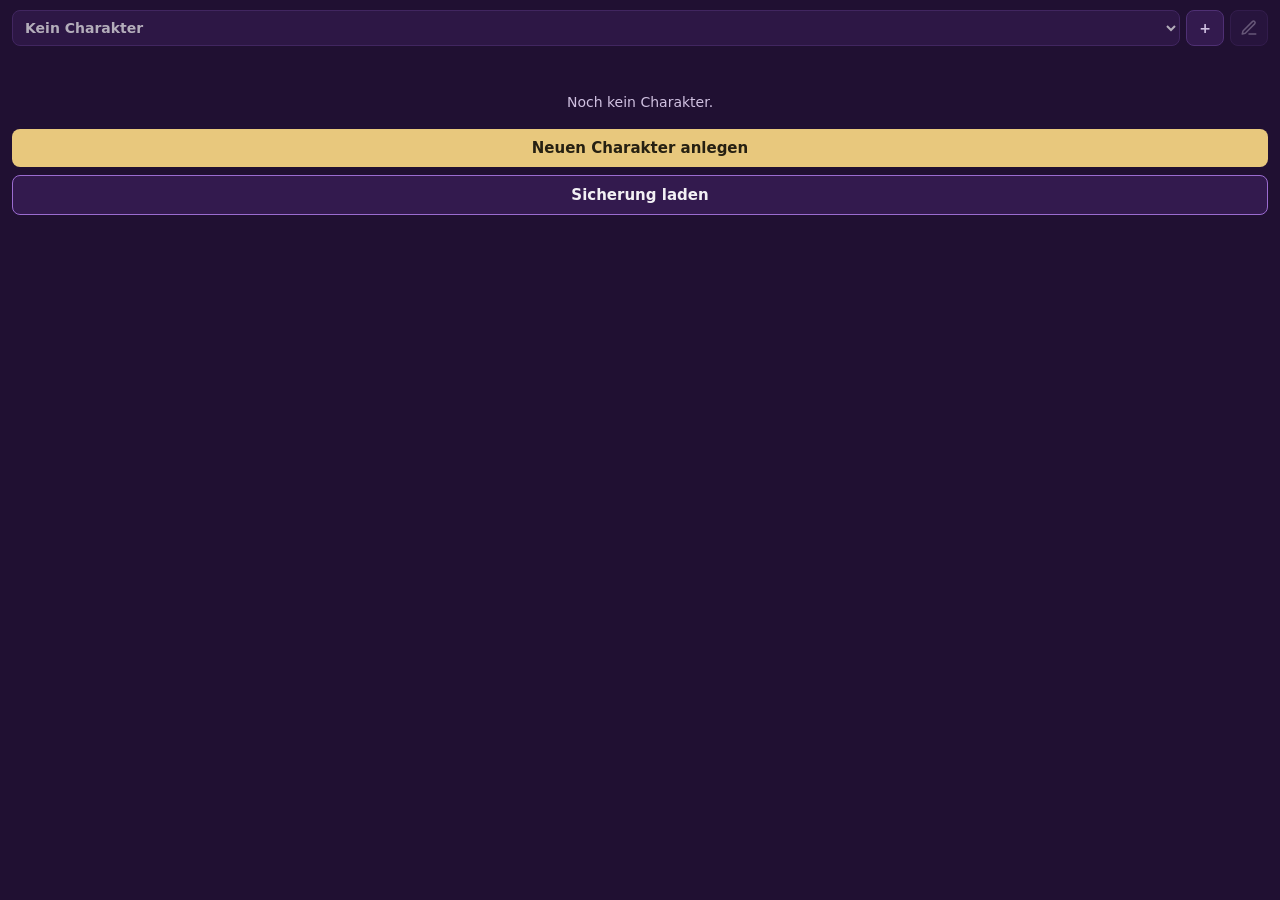
==== commit 719ea46b: "Add files via upload" ====
--- a/char/index.html
+++ b/char/index.html
@@ -210,7 +210,7 @@
 function paintTabs() {
   const t = $("tabs"); t.textContent = "";
   const c = cur(), np = c ? S.q.filter((p) => p.cid === c.id).length : 0;
-  [["bogen", "Bogen"], ["fert", "Fertigkeiten"], ["gear", "Ausrüstung"], ["notiz", "Notizen"], ["verlauf", "Verlauf"]].forEach(([k, n]) => {
+  [["bogen", "Werte"], ["fert", "Fertigkeiten"], ["gear", "Ausrüstung"], ["notiz", "Notizen"], ["verlauf", "Verlauf"]].forEach(([k, n]) => {
     const b = h("button", k === tab ? "on" : "", n); b.type = "button";
     if (k === "bogen" && np) b.appendChild(h("i", "dot"));
     b.addEventListener("click", () => { tab = k; clrArm = false; delArm = false; lsSet("fa-char-tab", k); render(); });
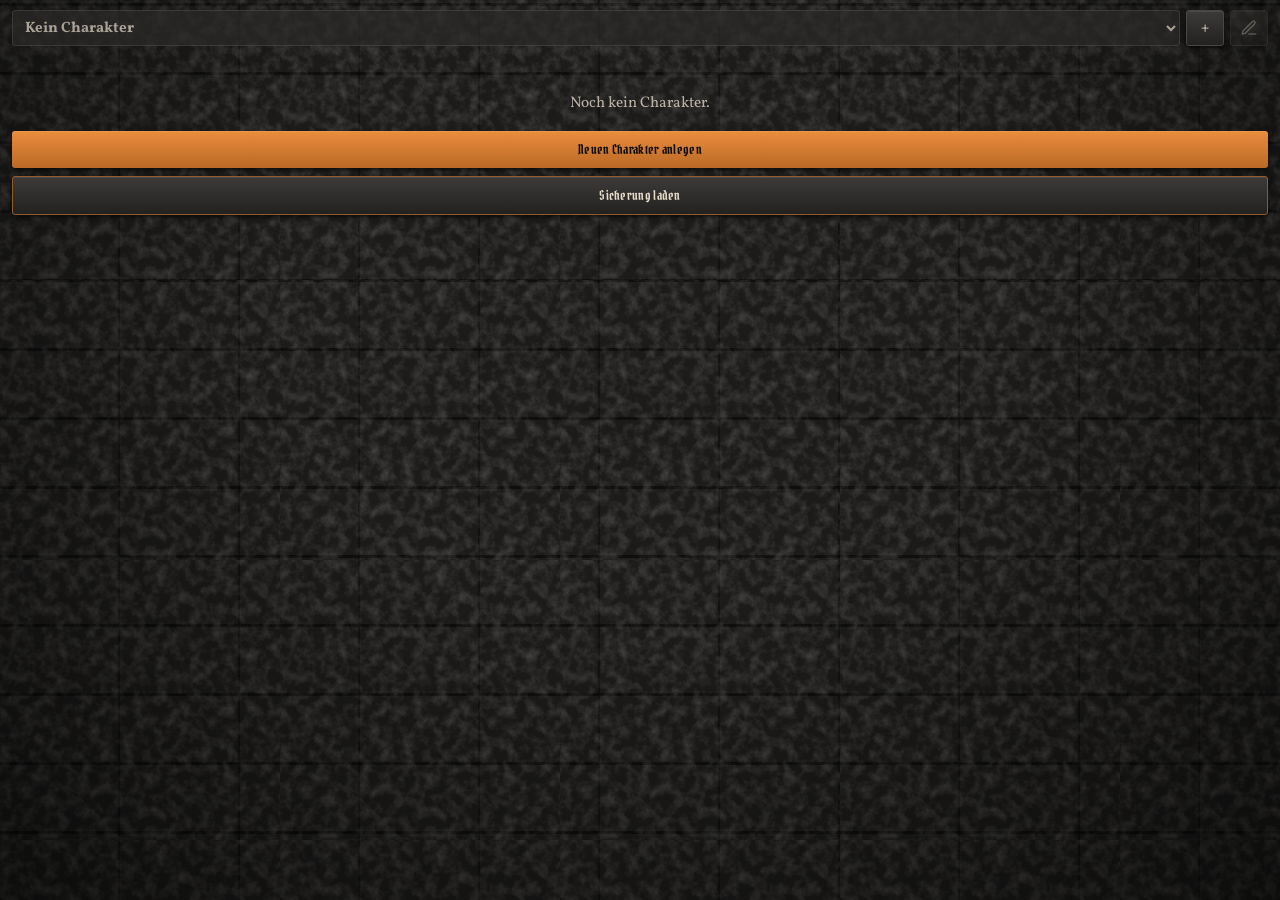
==== commit 2fe36f19: "Add files via upload" ====
--- a/char/index.html
+++ b/char/index.html
@@ -4,10 +4,10 @@
 <meta charset="utf-8">
 <meta name="viewport" content="width=device-width, initial-scale=1">
 <title>Fading Age Charakter</title>
-<link rel="stylesheet" href="../theme.css">
-<script src="../themes.js"></script>
+<link rel="stylesheet" href="../looks.css">
+<script src="../looks.js"></script>
 <style>
-  :root { color-scheme: dark; font-family: system-ui, sans-serif; }
+  :root { font-family: system-ui, sans-serif; }
   body { margin: 0; padding: 10px 12px 16px; background: var(--bg); color: var(--txt); font-size: 14px; }
   [hidden] { display: none !important; }
   button, select, input, textarea { font-family: inherit; font-size: inherit; color: inherit; }
@@ -159,7 +159,7 @@
 const lsSet = (k, v) => { try { localStorage.setItem(k, v); } catch { /* ignorieren */ } };
 
 // Design wie in der Würfel-Extension
-(() => { try { const t = JSON.parse(lsGet("fa-dice3") || "{}").theme; if (window.FA_THEMES && window.FA_THEMES[t]) document.documentElement.dataset.theme = t; } catch { /* ignorieren */ } })();
+(() => { try { if (window.FA_LOOKS) FA_LOOKS.apply(JSON.parse(lsGet("fa-dice3") || "{}").theme); } catch { /* ignorieren */ } })();
 
 let S = FA.readStore(), raw = lsGet(FA.STORE);
 let tab = ["bogen", "fert", "gear", "notiz", "verlauf"].includes(lsGet("fa-char-tab")) ? lsGet("fa-char-tab") : "bogen";
@@ -406,7 +406,7 @@
       else row.appendChild(h("b", "", String(ar.r[k])));
       left.appendChild(row);
     });
-    if (edit) right.appendChild(field("Höchste Haltbarkeit", selectIn(nums(0, 8), ar.hm, (v) => setC((x) => { x.ar.hm = +v; x.ar.hz = Math.min(x.ar.hz, +v); }))));
+    if (edit) right.appendChild(field("Höchste Haltbarkeit", selectIn(nums(hasAr ? 1 : 0, 8), Math.max(ar.hm, hasAr ? 1 : 0), (v) => setC((x) => { x.ar.hm = +v; x.ar.hz = Math.min(x.ar.hz, +v); }))));
     right.appendChild(h("span", "ml", "Haltbarkeit"));
     if (ar.hm) right.appendChild(dpips(ar.hz, ar.hm, (v) => setC((x) => { x.ar.hz = v; }))); else right.appendChild(h("div", "gm", "keine"));
     grid.appendChild(left); grid.appendChild(right); ac.appendChild(grid);
--- a/looks.css
+++ b/looks.css
@@ -0,0 +1,181 @@
+/* Fading Age: gemeinsame Looks (Schrift, Form, Oberfläche) für Würfel, Charakter, SL und Ansage.
+   Die Farben setzt looks.js als CSS-Variablen; hier stehen Grundwerte (Eisen und Fackelschein, Fackelschein),
+   damit beim ersten Laden nichts aufblitzt. */
+:root {
+  --bg: #1c1b1a; --panel: #2c2a28; --txt: #e6dccb; --acc: #e8832e; --alt: #a8301c;
+  --line: #433f3b; --line2: #82502c; --mut: #b9b0a1; --mut2: #8f8878; --acc2: #ee9d5a; --onacc: #19130c; --alt2: #c4704f;
+  --tray1: #3a2d24; --tray2: #070605;
+  --hf: "Pirata One", Georgia, "Times New Roman", serif;
+  --bf: "Vollkorn", Georgia, "Times New Roman", serif;
+  --serif: var(--hf);
+  --r: 3px; --rl: 3px 0 0 3px; --rr: 0 3px 3px 0;
+  --sheen: linear-gradient(rgba(255,255,255,.08), rgba(0,0,0,.2));
+  --sh: 0 2px 4px rgba(0,0,0,.6); --shp: none;
+  --tex: none; --vig: none;
+}
+
+/* ---------- Schrift ---------- */
+html[data-look] body { font-family: var(--bf); font-size: 15px; font-size-adjust: .47; font-variant-numeric: lining-nums;
+  background-color: var(--bg); background-image: var(--vig), var(--tex); background-attachment: fixed, scroll; }
+html[data-look] :is(button, input, select) { font-family: inherit; }
+html[data-look] :is(h1, h2, .sec, .gh, #res, .pool-head, .clbl, .chead, .srow .name, .tabs button, .subtabs button, .go, .btn, .big, .ghost, .mbtn, .tag) {
+  font-family: var(--hf); font-weight: 400; font-size-adjust: .5; letter-spacing: .02em; }
+html[data-look] :is(#res, .pool-head) { font-weight: 400; }
+html[data-look] :is(h2, .sec) { font-size: 19px; text-transform: none; letter-spacing: .02em; color: var(--acc);
+  padding-bottom: 4px; background: linear-gradient(90deg, var(--line2), transparent) bottom / 100% 2px no-repeat; }
+html[data-look] h1 { text-transform: none; }
+html[data-look] .gh { text-transform: none; font-size: 14px; }
+html[data-look] .tab, html[data-look] .tabs button { font-weight: 400; }
+
+/* ---------- Flächen und Knöpfe (Form, Schatten, Glanz) ---------- */
+html[data-look] :is(.chead, #charbody, .cw, .entry, .card, .at, .gc, .li, .stp, .pre, .hold, .rn div,
+  .grp, .ccard, .st, .ncard, .egrp, .wres, .n, .prow, .trow, .tnote, .zt, .ib textarea) { border-radius: var(--r); box-shadow: var(--shp); }
+html[data-look] :is(.abtn, .tab, .slot, .sbtn, .go, .mbtn, .cchip, .grid3 button, .ed-x, .ed-add, .ed-in, .cmod, .chip,
+  .ibtn, .btn, .big, .add, .pm, .tg button, .wfb button, .li .x, .mun button, .top select, .ghost, .rbar .clr, .subtabs button,
+  .stufen button, .achips button, .tag, .mini, .ac, .d6, .erow .x, .zt button, select, input[type=text], textarea, #charsel) {
+  border-radius: var(--r); }
+html[data-look] :is(.abtn, .tab, .sbtn, .go, .mbtn, .cchip, .grid3 button, .ibtn, .btn, .big, .add, .pm, .tg button, .ghost,
+  .subtabs button, .stufen button, .achips button, .seg button, .tabs button, .step button) { background-image: var(--sheen); box-shadow: var(--sh); }
+html[data-look] .seg button:first-child, html[data-look] .step button:first-child, html[data-look] .tabs button:first-child { border-radius: var(--rl); }
+html[data-look] .seg button:last-child, html[data-look] .step button:last-child, html[data-look] .tabs button:last-child { border-radius: var(--rr); }
+html[data-look] .switch .tab:first-child { border-radius: var(--rl); }
+html[data-look] .switch .tab:nth-child(2) { border-radius: var(--rr); }
+html[data-look] .switch.has3 .tab:nth-child(2) { border-radius: 0; }
+html[data-look] .switch .tab:nth-child(3) { border-radius: var(--rr); }
+html[data-look] .tab.icon { border-radius: var(--r); }
+html[data-look] .abtn.attack { background-image: none; }
+
+/* ---------- Ablage: passend zum Look ---------- */
+html[data-look] #tw { border-radius: var(--r); }
+html[data-look] #tw::after { border-radius: var(--r); box-shadow: inset 0 0 0 3px var(--line2), inset 0 0 38px rgba(0,0,0,.55); }
+
+/* ---------- Auswahl von Look und Palette (Würfel- und SL-Einstellungen) ---------- */
+.looks { display: grid; grid-template-columns: 1fr 1fr; gap: 6px; margin-top: 6px; }
+.looks button { display: flex; align-items: center; gap: 8px; min-width: 0; padding: 6px 8px; border: 1.5px solid var(--line); border-radius: 6px;
+  background: var(--panel); color: var(--txt); font-family: inherit; font-size: 13px; text-align: left; cursor: pointer; }
+.looks button .sw { flex: none; width: 26px; height: 26px; border-radius: 50%; border: 1.5px solid var(--line2); }
+.looks button span { min-width: 0; line-height: 1.15; }
+.looks button.on { border-color: var(--acc); box-shadow: 0 0 0 1.5px var(--acc); }
+.pals { display: flex; gap: 8px; margin-top: 8px; flex-wrap: wrap; }
+.pals button { width: 34px; height: 34px; padding: 0; border-radius: 50%; border: 2px solid var(--line2); cursor: pointer; }
+.pals button.on { border-color: var(--txt); box-shadow: 0 0 0 2px var(--acc); }
+.palname { margin-top: 6px; font-size: 13px; color: var(--mut); }
+.themes { display: block; }
+
+/* =========================================================
+   A  Pergament und Tinte
+   ========================================================= */
+html[data-look="pergament"] {
+  --hf: "Grenze Gotisch", Georgia, serif;
+  --r: 6px; --rl: 6px 0 0 6px; --rr: 0 6px 6px 0;
+  --sheen: linear-gradient(rgba(255,252,236,.35), rgba(90,55,20,.07));
+  --sh: 0 1px 0 rgba(255,246,220,.7), 0 2px 3px rgba(60,35,10,.35);
+  --shp: inset 0 0 0 1px rgba(255,248,226,.35), 0 1px 0 rgba(255,246,220,.6);
+  --tex: url("data:image/svg+xml;utf8,<svg xmlns='http://www.w3.org/2000/svg' width='260' height='260'><filter id='n'><feTurbulence type='fractalNoise' baseFrequency='.75' numOctaves='3' seed='7' stitchTiles='stitch'/><feColorMatrix values='0 0 0 0 .32  0 0 0 0 .22  0 0 0 0 .1  0 0 0 1.3 -.5'/></filter><rect width='100%' height='100%' filter='url(%23n)'/></svg>");
+  --vig: radial-gradient(ellipse at 50% 22%, rgba(255,248,222,.4), transparent 62%), radial-gradient(ellipse at 50% 50%, transparent 52%, rgba(90,55,20,.38) 100%);
+}
+html[data-look="pergament"] .tab.active, html[data-look="pergament"] .abtn { box-shadow: inset 0 0 0 1px rgba(255,235,200,.35), 0 2px 3px rgba(60,35,10,.4); }
+
+/* =========================================================
+   C  Eisen und Fackelschein
+   ========================================================= */
+html[data-look="eisen"] {
+  --hf: "Pirata One", Georgia, serif;
+  --r: 3px; --rl: 3px 0 0 3px; --rr: 0 3px 3px 0;
+  --sh: 0 2px 4px rgba(0,0,0,.7), inset 0 1px 0 rgba(255,255,255,.08);
+  --shp: inset 0 0 0 1px rgba(0,0,0,.5), 0 2px 5px rgba(0,0,0,.5);
+  --tex: url("data:image/svg+xml;utf8,<svg xmlns='http://www.w3.org/2000/svg' width='280' height='280'><filter id='n'><feTurbulence type='fractalNoise' baseFrequency='.09' numOctaves='4' seed='3' stitchTiles='stitch'/><feColorMatrix values='0 0 0 0 .5  0 0 0 0 .48  0 0 0 0 .45  0 0 0 .45 -.17'/></filter><rect width='100%' height='100%' filter='url(%23n)'/></svg>"),
+    repeating-linear-gradient(0deg, transparent 0 66px, rgba(5,5,5,.6) 66px 69px), repeating-linear-gradient(90deg, transparent 0 118px, rgba(5,5,5,.45) 118px 120px);
+  --vig: radial-gradient(ellipse at 50% 30%, transparent 40%, rgba(0,0,0,.55) 100%);
+}
+html[data-look="eisen"] :is(.chead, #charbody, .card, .grp, .ccard, .ncard, .egrp) {
+  background-image: radial-gradient(circle at 9px 9px, rgba(255,255,255,.28) 0 2px, transparent 3px), radial-gradient(circle at calc(100% - 9px) 9px, rgba(255,255,255,.28) 0 2px, transparent 3px),
+    radial-gradient(circle at 9px calc(100% - 9px), rgba(255,255,255,.28) 0 2px, transparent 3px), radial-gradient(circle at calc(100% - 9px) calc(100% - 9px), rgba(255,255,255,.28) 0 2px, transparent 3px); }
+html[data-look="eisen"] #tw.bg-plain { background:
+  repeating-linear-gradient(0deg, transparent 0 56px, rgba(0,0,0,.5) 56px 58px), repeating-linear-gradient(90deg, transparent 0 88px, rgba(0,0,0,.45) 88px 90px),
+  radial-gradient(ellipse at 50% 40%, var(--tray1) 0%, var(--tray2) 100%); }
+html[data-look="eisen"] #tw::after { box-shadow: inset 0 0 0 3px var(--line2), inset 0 0 0 5px rgba(0,0,0,.6), inset 0 0 40px rgba(0,0,0,.8); }
+
+/* =========================================================
+   D  Holzschnitt
+   ========================================================= */
+html[data-look="holzschnitt"] {
+  --hf: "Grenze Gotisch", Georgia, serif;
+  --r: 0px; --rl: 0; --rr: 0;
+  --line: var(--txt); --line2: var(--txt);
+  --sheen: none;
+  --sh: 3px 3px 0 var(--txt); --shp: 3px 3px 0 var(--txt);
+  --tex: url("data:image/svg+xml;utf8,<svg xmlns='http://www.w3.org/2000/svg' width='240' height='240'><filter id='n'><feTurbulence type='fractalNoise' baseFrequency='.9' numOctaves='2' seed='21' stitchTiles='stitch'/><feColorMatrix values='0 0 0 0 .25  0 0 0 0 .24  0 0 0 0 .22  0 0 0 1.1 -.4'/></filter><rect width='100%' height='100%' filter='url(%23n)'/></svg>");
+}
+html[data-look="holzschnitt"] :is(.tab.active, .tabs button.on, .seg button.on, .subtabs button.on, .go, .abtn:not(.alt):not(.attack)) { box-shadow: 3px 3px 0 var(--alt); }
+html[data-look="holzschnitt"] .seg, html[data-look="holzschnitt"] .tabs, html[data-look="holzschnitt"] .switch { box-shadow: none; }
+html[data-look="holzschnitt"] :is(.seg button, .tabs button, .switch .tab, .step button) { box-shadow: none; }
+html[data-look="holzschnitt"] :is(.seg button.on, .tabs button.on, .switch .tab.active, .step button.on) { box-shadow: none; }
+html[data-look="holzschnitt"] #tw.bg-plain { background: repeating-linear-gradient(45deg, var(--tray2) 0 3px, var(--tray1) 3px 5px); }
+html[data-look="holzschnitt"] #tw::after { box-shadow: inset 0 0 0 2px var(--txt), inset 0 0 28px rgba(0,0,0,.5); }
+html[data-look="holzschnitt"] :is(h2, .sec) { color: var(--txt); background: linear-gradient(90deg, var(--txt), transparent) bottom / 100% 3px no-repeat; }
+html[data-look="holzschnitt"] :is(.cmod, .ed-add) { border-style: dashed; }
+
+/* =========================================================
+   E  Schwarzes Grimoire
+   ========================================================= */
+html[data-look="grimoire"] {
+  --hf: "Almendra", Georgia, serif;
+  --r: 4px; --rl: 4px 0 0 4px; --rr: 0 4px 4px 0;
+  --sheen: linear-gradient(rgba(255,235,170,.12), rgba(0,0,0,.25));
+  --sh: 0 2px 5px rgba(0,0,0,.7), inset 0 1px 0 rgba(255,236,180,.18);
+  --shp: inset 0 0 0 1px rgba(0,0,0,.6), inset 0 0 0 5px transparent;
+  --tex: url("data:image/svg+xml;utf8,<svg xmlns='http://www.w3.org/2000/svg' width='220' height='220'><filter id='n'><feTurbulence type='fractalNoise' baseFrequency='.55' numOctaves='3' seed='17' stitchTiles='stitch'/><feColorMatrix values='0 0 0 0 .3  0 0 0 0 .22  0 0 0 0 .16  0 0 0 1.4 -.5'/></filter><rect width='100%' height='100%' filter='url(%23n)'/></svg>");
+  --vig: radial-gradient(ellipse at 50% 30%, transparent 45%, rgba(0,0,0,.5) 100%);
+}
+html[data-look="grimoire"] :is(.chead, #charbody, .card, .grp, .ccard, .ncard, .egrp) { outline: 1px solid color-mix(in srgb, var(--acc) 30%, transparent); outline-offset: -5px; }
+html[data-look="grimoire"] #tw.bg-plain { background: radial-gradient(ellipse at 50% 42%, color-mix(in srgb, var(--alt) 70%, #000) 0%, color-mix(in srgb, var(--alt) 35%, #000) 62%, color-mix(in srgb, var(--alt) 14%, #000) 100%); }
+html[data-look="grimoire"] #tw::after { box-shadow: inset 0 0 0 2px var(--acc), inset 0 0 0 5px rgba(0,0,0,.7), inset 0 0 0 6px color-mix(in srgb, var(--acc) 45%, transparent), inset 0 0 40px rgba(0,0,0,.85); }
+html[data-look="grimoire"] :is(h2, .sec) { background: linear-gradient(90deg, var(--line2), transparent) bottom / 100% 1.5px no-repeat; }
+
+/* =========================================================
+   G  Verlies
+   ========================================================= */
+html[data-look="verlies"] {
+  --hf: "Uncial Antiqua", Georgia, serif;
+  --r: 3px; --rl: 3px 0 0 3px; --rr: 0 3px 3px 0;
+  --sheen: linear-gradient(rgba(255,255,255,.06), rgba(0,0,0,.28));
+  --sh: 0 3px 5px rgba(0,0,0,.75), inset 0 1px 0 rgba(255,255,255,.05);
+  --shp: inset 0 0 0 1px rgba(0,0,0,.7), 0 3px 8px rgba(0,0,0,.6);
+  --tex: url("data:image/svg+xml;utf8,<svg xmlns='http://www.w3.org/2000/svg' width='420' height='360'><defs><filter id='f' x='-4%' y='-4%' width='108%' height='108%'><feTurbulence type='fractalNoise' baseFrequency='.03' numOctaves='3' seed='2' result='w'/><feDisplacementMap in='SourceGraphic' in2='w' scale='12' xChannelSelector='R' yChannelSelector='G'/></filter><filter id='g' x='0' y='0' width='100%' height='100%'><feTurbulence type='fractalNoise' baseFrequency='.07' numOctaves='5' seed='8'/><feColorMatrix values='0 0 0 0 0  0 0 0 0 0  0 0 0 0 0  1.9 0 0 0 -.75'/></filter></defs><g filter='url(%23f)'><g fill='%23000' opacity='.6'><rect x='7' y='8' width='120' height='60' rx='13'/><rect x='137' y='8' width='122' height='60' rx='13'/><rect x='269' y='8' width='148' height='60' rx='13'/><rect x='7' y='78' width='76' height='42' rx='13'/><rect x='93' y='78' width='114' height='42' rx='13'/><rect x='217' y='78' width='110' height='42' rx='13'/><rect x='337' y='78' width='80' height='42' rx='13'/><rect x='7' y='130' width='162' height='76' rx='15'/><rect x='179' y='130' width='118' height='76' rx='15'/><rect x='307' y='130' width='110' height='76' rx='15'/><rect x='7' y='216' width='50' height='50' rx='13'/><rect x='67' y='216' width='120' height='50' rx='13'/><rect x='197' y='216' width='82' height='50' rx='13'/><rect x='289' y='216' width='128' height='50' rx='13'/><rect x='7' y='276' width='110' height='82' rx='15'/><rect x='127' y='276' width='120' height='82' rx='15'/><rect x='257' y='276' width='160' height='82' rx='15'/></g><g fill='%23fff' stroke='%23fff' stroke-opacity='.07' stroke-width='2'><rect x='5' y='5' width='120' height='60' rx='12' fill-opacity='.075'/><rect x='135' y='5' width='122' height='60' rx='12' fill-opacity='.1'/><rect x='267' y='5' width='148' height='60' rx='12' fill-opacity='.06'/><rect x='5' y='75' width='76' height='42' rx='12' fill-opacity='.1'/><rect x='91' y='75' width='114' height='42' rx='12' fill-opacity='.055'/><rect x='215' y='75' width='110' height='42' rx='12' fill-opacity='.085'/><rect x='335' y='75' width='80' height='42' rx='12' fill-opacity='.105'/><rect x='5' y='127' width='162' height='76' rx='14' fill-opacity='.065'/><rect x='177' y='127' width='118' height='76' rx='14' fill-opacity='.095'/><rect x='305' y='127' width='110' height='76' rx='14' fill-opacity='.075'/><rect x='5' y='213' width='50' height='50' rx='12' fill-opacity='.05'/><rect x='65' y='213' width='120' height='50' rx='12' fill-opacity='.1'/><rect x='195' y='213' width='82' height='50' rx='12' fill-opacity='.07'/><rect x='287' y='213' width='128' height='50' rx='12' fill-opacity='.09'/><rect x='5' y='273' width='110' height='82' rx='14' fill-opacity='.095'/><rect x='125' y='273' width='120' height='82' rx='14' fill-opacity='.055'/><rect x='255' y='273' width='160' height='82' rx='14' fill-opacity='.08'/></g></g><rect width='100%' height='100%' filter='url(%23g)' opacity='.55'/></svg>");
+  --vig: radial-gradient(ellipse at 90% 105%, rgba(138,28,20,.28), transparent 50%), radial-gradient(ellipse at 50% 35%, transparent 35%, rgba(0,0,0,.7) 100%);
+}
+html[data-look="verlies"] :is(.chead, #charbody, .card, .grp, .ccard, .ncard, .egrp, .st) { background-color: color-mix(in srgb, var(--panel) 88%, transparent); }
+html[data-look="verlies"] #tw.bg-plain { background:
+  radial-gradient(ellipse at 18% 88%, rgba(138,28,20,.5), transparent 38%),
+  repeating-linear-gradient(0deg, transparent 0 56px, rgba(0,0,0,.5) 56px 58px), repeating-linear-gradient(90deg, transparent 0 88px, rgba(0,0,0,.45) 88px 90px),
+  radial-gradient(ellipse at 50% 40%, var(--tray1) 0%, var(--tray2) 100%); }
+html[data-look="verlies"] #tw::after { box-shadow: inset 0 0 0 4px var(--line), inset 0 0 0 5px #000, inset 0 0 40px rgba(0,0,0,.85); }
+html[data-look="verlies"] :is(h2, .sec) { background: repeating-linear-gradient(90deg, var(--line2) 0 9px, transparent 9px 12px) bottom / 100% 4px no-repeat; }
+
+/* =========================================================
+   H  Hexenmoor
+   ========================================================= */
+html[data-look="moor"] {
+  --hf: "IM Fell English SC", Georgia, serif;
+  --r: 9px 4px 10px 5px; --rl: 9px 0 0 5px; --rr: 0 4px 10px 0;
+  --sheen: linear-gradient(rgba(255,230,170,.1), rgba(0,0,0,.25));
+  --sh: 0 2px 4px rgba(0,0,0,.7), inset 0 1px 0 rgba(255,220,160,.1);
+  --shp: 0 3px 6px rgba(0,0,0,.6), inset 0 1px 0 rgba(255,220,160,.08);
+  --tex: url("data:image/svg+xml;utf8,<svg xmlns='http://www.w3.org/2000/svg' width='260' height='260'><filter id='n'><feTurbulence type='fractalNoise' baseFrequency='.06 .1' numOctaves='5' seed='31' stitchTiles='stitch'/><feColorMatrix values='0 0 0 0 .22  0 0 0 0 .34  0 0 0 0 .17  0 0 0 .75 -.28'/></filter><rect width='100%' height='100%' filter='url(%23n)'/></svg>");
+  --vig: radial-gradient(ellipse at 50% 100%, rgba(150,185,120,.14), transparent 55%), radial-gradient(ellipse at 50% 35%, transparent 40%, rgba(2,8,4,.7) 100%);
+}
+html[data-look="moor"] body::after { content: ""; position: fixed; left: 0; right: 0; bottom: 0; height: 84px; pointer-events: none; z-index: -1; opacity: .55;
+  background: url("data:image/svg+xml;utf8,<svg xmlns='http://www.w3.org/2000/svg' width='220' height='84' viewBox='0 0 220 84'><g fill='%23040806'><path d='M22 84V66H10l14-22H14l14-24 14 24H32l14 22H34v18z'/><path d='M82 84V58H66l18-28H70l17-28 17 28H90l18 28H92v26z'/><path d='M150 84V68h-11l13-20h-9l12-20 12 20h-9l13 20h-11v16z'/><path d='M196 84V62h-12l15-23h-10l14-24 14 24h-10l15 23h-12v22z'/></g></svg>") repeat-x bottom / 220px 84px; }
+html[data-look="moor"] :is(.chead, #charbody, .card, .grp, .ccard, .ncard, .egrp) { border-width: 2px; }
+html[data-look="moor"] #tw.bg-plain { background: radial-gradient(ellipse at 50% 100%, rgba(190,215,150,.2), transparent 55%), radial-gradient(ellipse at 50% 40%, var(--tray1) 0%, var(--tray2) 100%); }
+html[data-look="moor"] #tw::after { box-shadow: inset 0 0 0 4px #4a3a28, inset 0 0 40px rgba(0,0,0,.8); }
+html[data-look="moor"] :is(h2, .sec) { background: linear-gradient(90deg, var(--line2), transparent) bottom / 100% 2px no-repeat; }
+
+/* ---------- Helle Looks: Farben, die auf dunklem Grund gedacht waren ---------- */
+html.light .pool-head.fear { color: var(--fear, #5a3a9a); }
+html.light .cchip.hurt b, html.light .cchip .hb { color: #a3231c; }
+html.light #tw { box-shadow: 0 1px 0 rgba(255,255,255,.4); }
+
+html.light { color-scheme: light; }
+html.mini, html.ann { color-scheme: normal !important; }
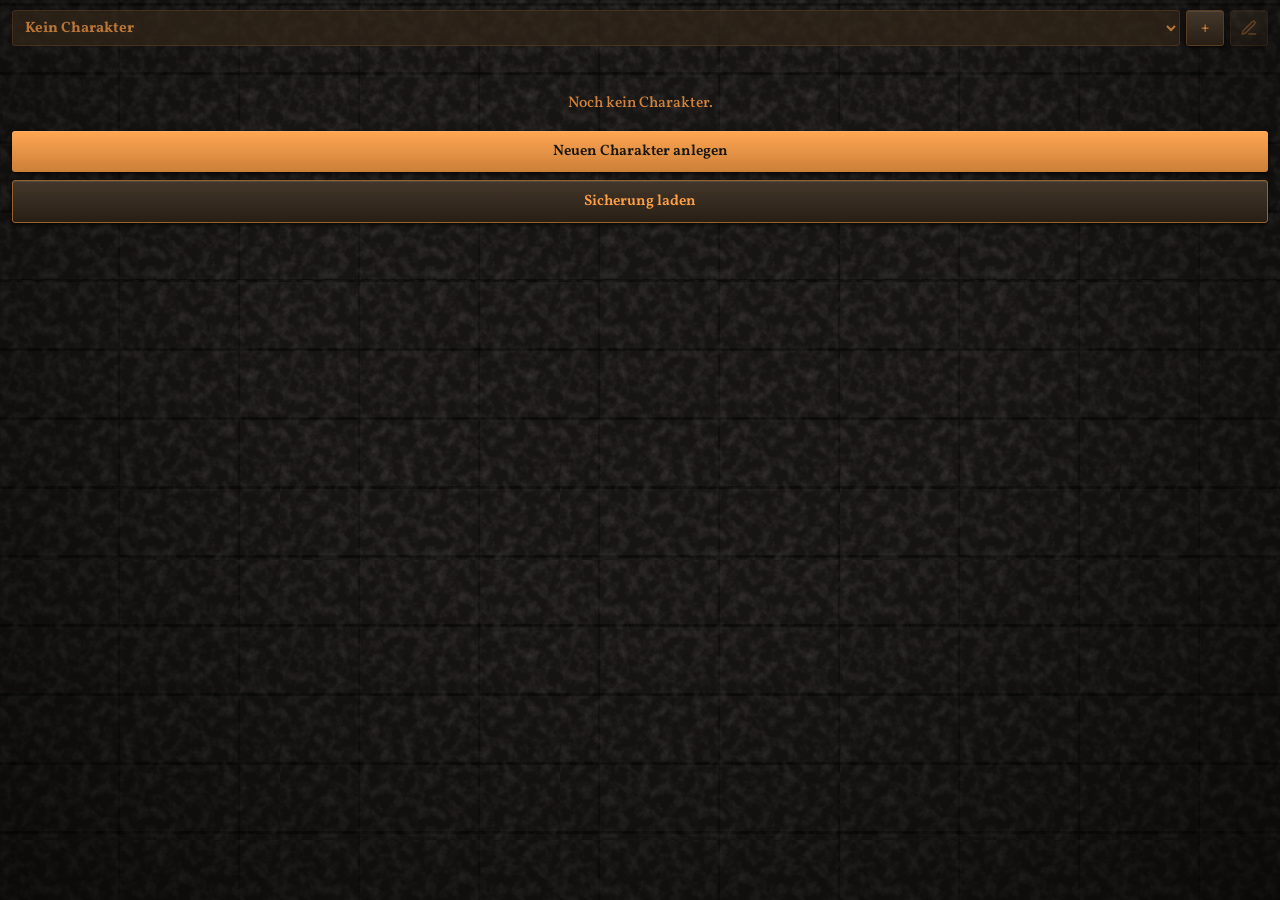
==== commit 41c84004: "Add files via upload" ====
--- a/char/index.html
+++ b/char/index.html
@@ -159,7 +159,7 @@
 const lsSet = (k, v) => { try { localStorage.setItem(k, v); } catch { /* ignorieren */ } };
 
 // Design wie in der Würfel-Extension
-(() => { try { if (window.FA_LOOKS) FA_LOOKS.apply(JSON.parse(lsGet("fa-dice3") || "{}").theme); } catch { /* ignorieren */ } })();
+if (window.FA_LOOKS) FA_LOOKS.follow(() => { try { return JSON.parse(lsGet("fa-dice3") || "{}").theme; } catch { return undefined; } });
 
 let S = FA.readStore(), raw = lsGet(FA.STORE);
 let tab = ["bogen", "fert", "gear", "notiz", "verlauf"].includes(lsGet("fa-char-tab")) ? lsGet("fa-char-tab") : "bogen";
--- a/looks.css
+++ b/looks.css
@@ -1,13 +1,11 @@
 /* Fading Age: gemeinsame Looks (Schrift, Form, Oberfläche) für Würfel, Charakter, SL und Ansage.
-   Die Farben setzt looks.js als CSS-Variablen; hier stehen Grundwerte (Eisen und Fackelschein, Fackelschein),
+   Die Farben setzt looks.js als CSS-Variablen; hier stehen Grundwerte (Eisen und Fackelschein, Schwarz und Orange),
    damit beim ersten Laden nichts aufblitzt. */
 :root {
-  --bg: #1c1b1a; --panel: #2c2a28; --txt: #e6dccb; --acc: #e8832e; --alt: #a8301c;
-  --line: #433f3b; --line2: #82502c; --mut: #b9b0a1; --mut2: #8f8878; --acc2: #ee9d5a; --onacc: #19130c; --alt2: #c4704f;
-  --tray1: #3a2d24; --tray2: #070605;
+  --bg: #171513; --txt: #ff9f45; --acc: #ff9f45; --onacc: #171513; --panel: #332619; --line: #583c21; --line2: #97612f; --mut: #d1833b; --mut2: #9e6530; --acc2: #ffbc7d; --alt: #5d3e22; --alt2: #905d2d; --tray1: #3c2b1b; --tray2: #0c0b0a; --good: #a6f0a0; --warn: #ffd95c; --bad: #ff9088; --pan: #e3adff; --fear: #d2baff;
   --hf: "Pirata One", Georgia, "Times New Roman", serif;
   --bf: "Vollkorn", Georgia, "Times New Roman", serif;
-  --serif: var(--hf);
+  --serif: var(--bf);
   --r: 3px; --rl: 3px 0 0 3px; --rr: 0 3px 3px 0;
   --sheen: linear-gradient(rgba(255,255,255,.08), rgba(0,0,0,.2));
   --sh: 0 2px 4px rgba(0,0,0,.6); --shp: none;
@@ -15,17 +13,18 @@
 }
 
 /* ---------- Schrift ---------- */
-html[data-look] body { font-family: var(--bf); font-size: 15px; font-size-adjust: .47; font-variant-numeric: lining-nums;
+html[data-look] body { font-family: var(--bf); font-size: 15px; font-weight: 500; font-size-adjust: .47; font-variant-numeric: lining-nums;
   background-color: var(--bg); background-image: var(--vig), var(--tex); background-attachment: fixed, scroll; }
 html[data-look] :is(button, input, select) { font-family: inherit; }
-html[data-look] :is(h1, h2, .sec, .gh, #res, .pool-head, .clbl, .chead, .srow .name, .tabs button, .subtabs button, .go, .btn, .big, .ghost, .mbtn, .tag) {
-  font-family: var(--hf); font-weight: 400; font-size-adjust: .5; letter-spacing: .02em; }
-html[data-look] :is(#res, .pool-head) { font-weight: 400; }
+/* Zierschrift nur für Überschriften, alles andere bleibt gut lesbar */
+html[data-look] :is(h1, h2, .sec) { font-family: var(--hf); font-weight: 400; font-size-adjust: .5; letter-spacing: .02em; }
+html[data-look] :is(#res, .pool-head, .clbl, .chead, .srow .name, .gh, .go, .btn, .big, .ghost, .mbtn, .tag, .tabs button, .subtabs button) { font-weight: 600; }
+html[data-look] #res { font-weight: 700; font-size: 15px; text-shadow: 0 0 3px var(--bg), 0 0 8px var(--bg), 0 1px 2px rgba(0,0,0,.8); }
+html.light #res { text-shadow: 0 0 4px rgba(255,255,255,.8); }
 html[data-look] :is(h2, .sec) { font-size: 19px; text-transform: none; letter-spacing: .02em; color: var(--acc);
   padding-bottom: 4px; background: linear-gradient(90deg, var(--line2), transparent) bottom / 100% 2px no-repeat; }
 html[data-look] h1 { text-transform: none; }
 html[data-look] .gh { text-transform: none; font-size: 14px; }
-html[data-look] .tab, html[data-look] .tabs button { font-weight: 400; }
 
 /* ---------- Flächen und Knöpfe (Form, Schatten, Glanz) ---------- */
 html[data-look] :is(.chead, #charbody, .cw, .entry, .card, .at, .gc, .li, .stp, .pre, .hold, .rn div,
@@ -84,7 +83,7 @@
   --r: 3px; --rl: 3px 0 0 3px; --rr: 0 3px 3px 0;
   --sh: 0 2px 4px rgba(0,0,0,.7), inset 0 1px 0 rgba(255,255,255,.08);
   --shp: inset 0 0 0 1px rgba(0,0,0,.5), 0 2px 5px rgba(0,0,0,.5);
-  --tex: url("data:image/svg+xml;utf8,<svg xmlns='http://www.w3.org/2000/svg' width='280' height='280'><filter id='n'><feTurbulence type='fractalNoise' baseFrequency='.09' numOctaves='4' seed='3' stitchTiles='stitch'/><feColorMatrix values='0 0 0 0 .5  0 0 0 0 .48  0 0 0 0 .45  0 0 0 .45 -.17'/></filter><rect width='100%' height='100%' filter='url(%23n)'/></svg>"),
+  --tex: url("data:image/svg+xml;utf8,<svg xmlns='http://www.w3.org/2000/svg' width='280' height='280'><filter id='n'><feTurbulence type='fractalNoise' baseFrequency='.09' numOctaves='4' seed='3' stitchTiles='stitch'/><feColorMatrix values='0 0 0 0 .5  0 0 0 0 .48  0 0 0 0 .45  0 0 0 .3 -.12'/></filter><rect width='100%' height='100%' filter='url(%23n)'/></svg>"),
     repeating-linear-gradient(0deg, transparent 0 66px, rgba(5,5,5,.6) 66px 69px), repeating-linear-gradient(90deg, transparent 0 118px, rgba(5,5,5,.45) 118px 120px);
   --vig: radial-gradient(ellipse at 50% 30%, transparent 40%, rgba(0,0,0,.55) 100%);
 }
@@ -125,11 +124,11 @@
   --sheen: linear-gradient(rgba(255,235,170,.12), rgba(0,0,0,.25));
   --sh: 0 2px 5px rgba(0,0,0,.7), inset 0 1px 0 rgba(255,236,180,.18);
   --shp: inset 0 0 0 1px rgba(0,0,0,.6), inset 0 0 0 5px transparent;
-  --tex: url("data:image/svg+xml;utf8,<svg xmlns='http://www.w3.org/2000/svg' width='220' height='220'><filter id='n'><feTurbulence type='fractalNoise' baseFrequency='.55' numOctaves='3' seed='17' stitchTiles='stitch'/><feColorMatrix values='0 0 0 0 .3  0 0 0 0 .22  0 0 0 0 .16  0 0 0 1.4 -.5'/></filter><rect width='100%' height='100%' filter='url(%23n)'/></svg>");
+  --tex: url("data:image/svg+xml;utf8,<svg xmlns='http://www.w3.org/2000/svg' width='220' height='220'><filter id='n'><feTurbulence type='fractalNoise' baseFrequency='.55' numOctaves='3' seed='17' stitchTiles='stitch'/><feColorMatrix values='0 0 0 0 .3  0 0 0 0 .22  0 0 0 0 .16  0 0 0 .9 -.4'/></filter><rect width='100%' height='100%' filter='url(%23n)'/></svg>");
   --vig: radial-gradient(ellipse at 50% 30%, transparent 45%, rgba(0,0,0,.5) 100%);
 }
 html[data-look="grimoire"] :is(.chead, #charbody, .card, .grp, .ccard, .ncard, .egrp) { outline: 1px solid color-mix(in srgb, var(--acc) 30%, transparent); outline-offset: -5px; }
-html[data-look="grimoire"] #tw.bg-plain { background: radial-gradient(ellipse at 50% 42%, color-mix(in srgb, var(--alt) 70%, #000) 0%, color-mix(in srgb, var(--alt) 35%, #000) 62%, color-mix(in srgb, var(--alt) 14%, #000) 100%); }
+html[data-look="grimoire"] #tw.bg-plain { background: radial-gradient(ellipse at 50% 42%, color-mix(in srgb, var(--acc) 24%, var(--bg)) 0%, color-mix(in srgb, var(--acc) 11%, var(--bg)) 62%, var(--bg) 100%); }
 html[data-look="grimoire"] #tw::after { box-shadow: inset 0 0 0 2px var(--acc), inset 0 0 0 5px rgba(0,0,0,.7), inset 0 0 0 6px color-mix(in srgb, var(--acc) 45%, transparent), inset 0 0 40px rgba(0,0,0,.85); }
 html[data-look="grimoire"] :is(h2, .sec) { background: linear-gradient(90deg, var(--line2), transparent) bottom / 100% 1.5px no-repeat; }
 
@@ -142,12 +141,12 @@
   --sheen: linear-gradient(rgba(255,255,255,.06), rgba(0,0,0,.28));
   --sh: 0 3px 5px rgba(0,0,0,.75), inset 0 1px 0 rgba(255,255,255,.05);
   --shp: inset 0 0 0 1px rgba(0,0,0,.7), 0 3px 8px rgba(0,0,0,.6);
-  --tex: url("data:image/svg+xml;utf8,<svg xmlns='http://www.w3.org/2000/svg' width='420' height='360'><defs><filter id='f' x='-4%' y='-4%' width='108%' height='108%'><feTurbulence type='fractalNoise' baseFrequency='.03' numOctaves='3' seed='2' result='w'/><feDisplacementMap in='SourceGraphic' in2='w' scale='12' xChannelSelector='R' yChannelSelector='G'/></filter><filter id='g' x='0' y='0' width='100%' height='100%'><feTurbulence type='fractalNoise' baseFrequency='.07' numOctaves='5' seed='8'/><feColorMatrix values='0 0 0 0 0  0 0 0 0 0  0 0 0 0 0  1.9 0 0 0 -.75'/></filter></defs><g filter='url(%23f)'><g fill='%23000' opacity='.6'><rect x='7' y='8' width='120' height='60' rx='13'/><rect x='137' y='8' width='122' height='60' rx='13'/><rect x='269' y='8' width='148' height='60' rx='13'/><rect x='7' y='78' width='76' height='42' rx='13'/><rect x='93' y='78' width='114' height='42' rx='13'/><rect x='217' y='78' width='110' height='42' rx='13'/><rect x='337' y='78' width='80' height='42' rx='13'/><rect x='7' y='130' width='162' height='76' rx='15'/><rect x='179' y='130' width='118' height='76' rx='15'/><rect x='307' y='130' width='110' height='76' rx='15'/><rect x='7' y='216' width='50' height='50' rx='13'/><rect x='67' y='216' width='120' height='50' rx='13'/><rect x='197' y='216' width='82' height='50' rx='13'/><rect x='289' y='216' width='128' height='50' rx='13'/><rect x='7' y='276' width='110' height='82' rx='15'/><rect x='127' y='276' width='120' height='82' rx='15'/><rect x='257' y='276' width='160' height='82' rx='15'/></g><g fill='%23fff' stroke='%23fff' stroke-opacity='.07' stroke-width='2'><rect x='5' y='5' width='120' height='60' rx='12' fill-opacity='.075'/><rect x='135' y='5' width='122' height='60' rx='12' fill-opacity='.1'/><rect x='267' y='5' width='148' height='60' rx='12' fill-opacity='.06'/><rect x='5' y='75' width='76' height='42' rx='12' fill-opacity='.1'/><rect x='91' y='75' width='114' height='42' rx='12' fill-opacity='.055'/><rect x='215' y='75' width='110' height='42' rx='12' fill-opacity='.085'/><rect x='335' y='75' width='80' height='42' rx='12' fill-opacity='.105'/><rect x='5' y='127' width='162' height='76' rx='14' fill-opacity='.065'/><rect x='177' y='127' width='118' height='76' rx='14' fill-opacity='.095'/><rect x='305' y='127' width='110' height='76' rx='14' fill-opacity='.075'/><rect x='5' y='213' width='50' height='50' rx='12' fill-opacity='.05'/><rect x='65' y='213' width='120' height='50' rx='12' fill-opacity='.1'/><rect x='195' y='213' width='82' height='50' rx='12' fill-opacity='.07'/><rect x='287' y='213' width='128' height='50' rx='12' fill-opacity='.09'/><rect x='5' y='273' width='110' height='82' rx='14' fill-opacity='.095'/><rect x='125' y='273' width='120' height='82' rx='14' fill-opacity='.055'/><rect x='255' y='273' width='160' height='82' rx='14' fill-opacity='.08'/></g></g><rect width='100%' height='100%' filter='url(%23g)' opacity='.55'/></svg>");
-  --vig: radial-gradient(ellipse at 90% 105%, rgba(138,28,20,.28), transparent 50%), radial-gradient(ellipse at 50% 35%, transparent 35%, rgba(0,0,0,.7) 100%);
+  --tex: url("data:image/svg+xml;utf8,<svg xmlns='http://www.w3.org/2000/svg' width='420' height='360'><defs><filter id='f' x='-4%' y='-4%' width='108%' height='108%'><feTurbulence type='fractalNoise' baseFrequency='.03' numOctaves='3' seed='2' result='w'/><feDisplacementMap in='SourceGraphic' in2='w' scale='12' xChannelSelector='R' yChannelSelector='G'/></filter><filter id='g' x='0' y='0' width='100%' height='100%'><feTurbulence type='fractalNoise' baseFrequency='.07' numOctaves='5' seed='8'/><feColorMatrix values='0 0 0 0 0  0 0 0 0 0  0 0 0 0 0  1.9 0 0 0 -.75'/></filter></defs><g filter='url(%23f)'><g fill='%23000' opacity='.6'><rect x='7' y='8' width='120' height='60' rx='13'/><rect x='137' y='8' width='122' height='60' rx='13'/><rect x='269' y='8' width='148' height='60' rx='13'/><rect x='7' y='78' width='76' height='42' rx='13'/><rect x='93' y='78' width='114' height='42' rx='13'/><rect x='217' y='78' width='110' height='42' rx='13'/><rect x='337' y='78' width='80' height='42' rx='13'/><rect x='7' y='130' width='162' height='76' rx='15'/><rect x='179' y='130' width='118' height='76' rx='15'/><rect x='307' y='130' width='110' height='76' rx='15'/><rect x='7' y='216' width='50' height='50' rx='13'/><rect x='67' y='216' width='120' height='50' rx='13'/><rect x='197' y='216' width='82' height='50' rx='13'/><rect x='289' y='216' width='128' height='50' rx='13'/><rect x='7' y='276' width='110' height='82' rx='15'/><rect x='127' y='276' width='120' height='82' rx='15'/><rect x='257' y='276' width='160' height='82' rx='15'/></g><g fill='%23fff' stroke='%23fff' stroke-opacity='.07' stroke-width='2'><rect x='5' y='5' width='120' height='60' rx='12' fill-opacity='.075'/><rect x='135' y='5' width='122' height='60' rx='12' fill-opacity='.1'/><rect x='267' y='5' width='148' height='60' rx='12' fill-opacity='.06'/><rect x='5' y='75' width='76' height='42' rx='12' fill-opacity='.1'/><rect x='91' y='75' width='114' height='42' rx='12' fill-opacity='.055'/><rect x='215' y='75' width='110' height='42' rx='12' fill-opacity='.085'/><rect x='335' y='75' width='80' height='42' rx='12' fill-opacity='.105'/><rect x='5' y='127' width='162' height='76' rx='14' fill-opacity='.065'/><rect x='177' y='127' width='118' height='76' rx='14' fill-opacity='.095'/><rect x='305' y='127' width='110' height='76' rx='14' fill-opacity='.075'/><rect x='5' y='213' width='50' height='50' rx='12' fill-opacity='.05'/><rect x='65' y='213' width='120' height='50' rx='12' fill-opacity='.1'/><rect x='195' y='213' width='82' height='50' rx='12' fill-opacity='.07'/><rect x='287' y='213' width='128' height='50' rx='12' fill-opacity='.09'/><rect x='5' y='273' width='110' height='82' rx='14' fill-opacity='.095'/><rect x='125' y='273' width='120' height='82' rx='14' fill-opacity='.055'/><rect x='255' y='273' width='160' height='82' rx='14' fill-opacity='.08'/></g></g><rect width='100%' height='100%' filter='url(%23g)' opacity='.35'/></svg>");
+  --vig: radial-gradient(ellipse at 90% 105%, color-mix(in srgb, var(--acc) 16%, transparent), transparent 50%), radial-gradient(ellipse at 50% 35%, transparent 35%, rgba(0,0,0,.7) 100%);
 }
-html[data-look="verlies"] :is(.chead, #charbody, .card, .grp, .ccard, .ncard, .egrp, .st) { background-color: color-mix(in srgb, var(--panel) 88%, transparent); }
+html[data-look="verlies"] :is(.chead, #charbody, .card, .grp, .ccard, .ncard, .egrp, .st) { background-color: color-mix(in srgb, var(--panel) 96%, transparent); }
 html[data-look="verlies"] #tw.bg-plain { background:
-  radial-gradient(ellipse at 18% 88%, rgba(138,28,20,.5), transparent 38%),
+  radial-gradient(ellipse at 18% 88%, color-mix(in srgb, var(--acc) 26%, transparent), transparent 38%),
   repeating-linear-gradient(0deg, transparent 0 56px, rgba(0,0,0,.5) 56px 58px), repeating-linear-gradient(90deg, transparent 0 88px, rgba(0,0,0,.45) 88px 90px),
   radial-gradient(ellipse at 50% 40%, var(--tray1) 0%, var(--tray2) 100%); }
 html[data-look="verlies"] #tw::after { box-shadow: inset 0 0 0 4px var(--line), inset 0 0 0 5px #000, inset 0 0 40px rgba(0,0,0,.85); }
@@ -162,14 +161,14 @@
   --sheen: linear-gradient(rgba(255,230,170,.1), rgba(0,0,0,.25));
   --sh: 0 2px 4px rgba(0,0,0,.7), inset 0 1px 0 rgba(255,220,160,.1);
   --shp: 0 3px 6px rgba(0,0,0,.6), inset 0 1px 0 rgba(255,220,160,.08);
-  --tex: url("data:image/svg+xml;utf8,<svg xmlns='http://www.w3.org/2000/svg' width='260' height='260'><filter id='n'><feTurbulence type='fractalNoise' baseFrequency='.06 .1' numOctaves='5' seed='31' stitchTiles='stitch'/><feColorMatrix values='0 0 0 0 .22  0 0 0 0 .34  0 0 0 0 .17  0 0 0 .75 -.28'/></filter><rect width='100%' height='100%' filter='url(%23n)'/></svg>");
-  --vig: radial-gradient(ellipse at 50% 100%, rgba(150,185,120,.14), transparent 55%), radial-gradient(ellipse at 50% 35%, transparent 40%, rgba(2,8,4,.7) 100%);
+  --tex: url("data:image/svg+xml;utf8,<svg xmlns='http://www.w3.org/2000/svg' width='260' height='260'><filter id='n'><feTurbulence type='fractalNoise' baseFrequency='.06 .1' numOctaves='5' seed='31' stitchTiles='stitch'/><feColorMatrix values='0 0 0 0 .22  0 0 0 0 .34  0 0 0 0 .17  0 0 0 .5 -.22'/></filter><rect width='100%' height='100%' filter='url(%23n)'/></svg>");
+  --vig: radial-gradient(ellipse at 50% 100%, color-mix(in srgb, var(--acc) 12%, transparent), transparent 55%), radial-gradient(ellipse at 50% 35%, transparent 40%, rgba(2,8,4,.7) 100%);
 }
 html[data-look="moor"] body::after { content: ""; position: fixed; left: 0; right: 0; bottom: 0; height: 84px; pointer-events: none; z-index: -1; opacity: .55;
   background: url("data:image/svg+xml;utf8,<svg xmlns='http://www.w3.org/2000/svg' width='220' height='84' viewBox='0 0 220 84'><g fill='%23040806'><path d='M22 84V66H10l14-22H14l14-24 14 24H32l14 22H34v18z'/><path d='M82 84V58H66l18-28H70l17-28 17 28H90l18 28H92v26z'/><path d='M150 84V68h-11l13-20h-9l12-20 12 20h-9l13 20h-11v16z'/><path d='M196 84V62h-12l15-23h-10l14-24 14 24h-10l15 23h-12v22z'/></g></svg>") repeat-x bottom / 220px 84px; }
 html[data-look="moor"] :is(.chead, #charbody, .card, .grp, .ccard, .ncard, .egrp) { border-width: 2px; }
-html[data-look="moor"] #tw.bg-plain { background: radial-gradient(ellipse at 50% 100%, rgba(190,215,150,.2), transparent 55%), radial-gradient(ellipse at 50% 40%, var(--tray1) 0%, var(--tray2) 100%); }
-html[data-look="moor"] #tw::after { box-shadow: inset 0 0 0 4px #4a3a28, inset 0 0 40px rgba(0,0,0,.8); }
+html[data-look="moor"] #tw.bg-plain { background: radial-gradient(ellipse at 50% 100%, color-mix(in srgb, var(--acc) 18%, transparent), transparent 55%), radial-gradient(ellipse at 50% 40%, var(--tray1) 0%, var(--tray2) 100%); }
+html[data-look="moor"] #tw::after { box-shadow: inset 0 0 0 4px var(--line2), inset 0 0 40px rgba(0,0,0,.8); }
 html[data-look="moor"] :is(h2, .sec) { background: linear-gradient(90deg, var(--line2), transparent) bottom / 100% 2px no-repeat; }
 
 /* ---------- Helle Looks: Farben, die auf dunklem Grund gedacht waren ---------- */
@@ -179,3 +178,7 @@
 
 html.light { color-scheme: light; }
 html.mini, html.ann { color-scheme: normal !important; }
+
+/* Pergament in den dunklen Paletten (Weiß auf Dunkelrot, Nachtblau, Waldgrün) */
+html[data-look="pergament"]:not(.light) { --sheen: linear-gradient(rgba(255,255,255,.08), rgba(0,0,0,.2)); --sh: 0 2px 4px rgba(0,0,0,.6);
+  --shp: inset 0 0 0 1px rgba(255,255,255,.08); --vig: radial-gradient(ellipse at 50% 30%, transparent 40%, rgba(0,0,0,.5) 100%); }
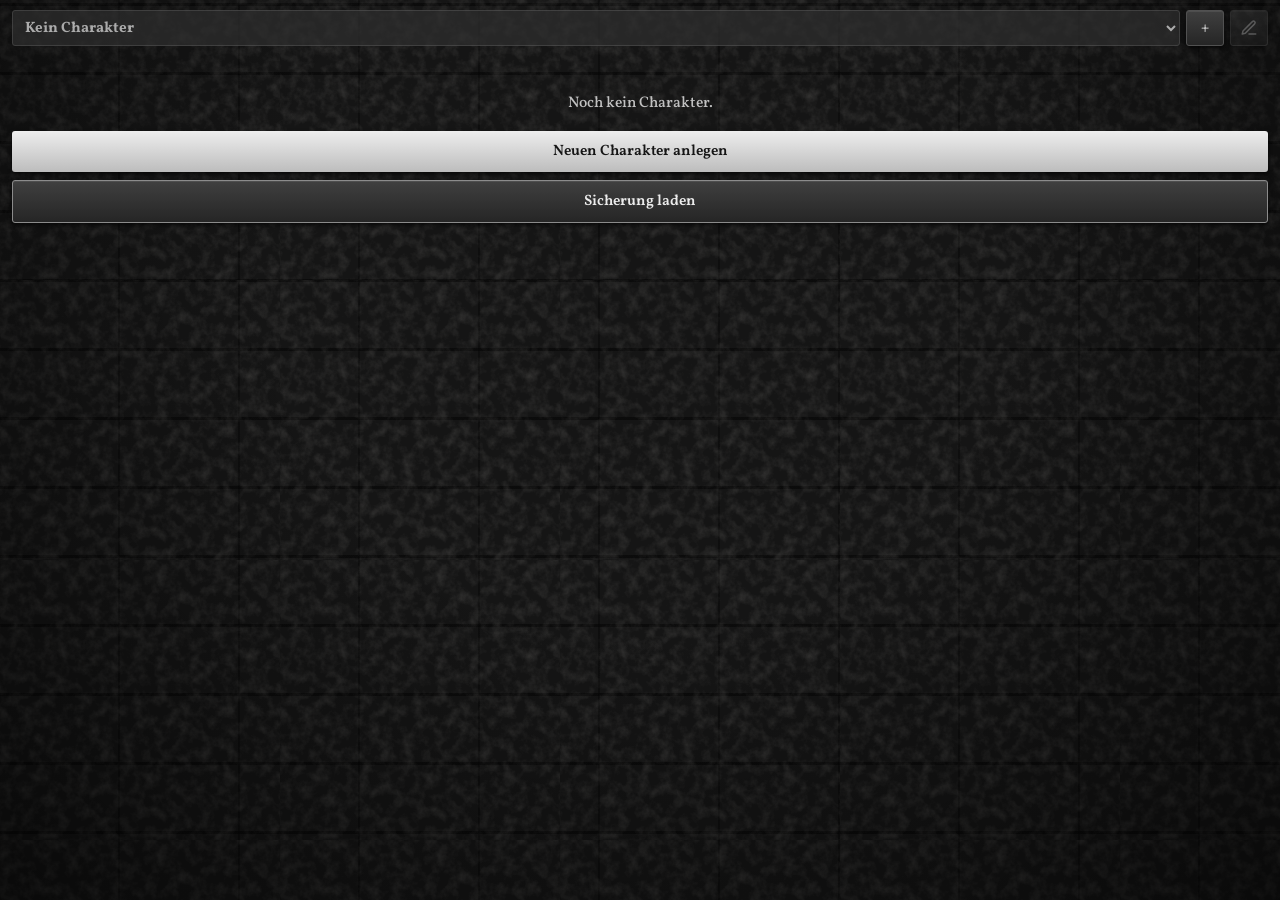
==== commit 1fc8428a: "Add files via upload" ====
--- a/char/index.html
+++ b/char/index.html
@@ -93,6 +93,11 @@
   .log time { flex: none; color: var(--mut2); font-size: 11px; width: 38px; }
   .log span { flex: 1; min-width: 0; }
   .log em { font-style: normal; color: var(--mut2); font-size: 11px; }
+  .stand { margin-bottom: 8px; border: 1px solid var(--line); border-radius: 10px; background: var(--panel); overflow: hidden; }
+  .stand .sr { display: grid; grid-template-columns: 92px 1fr; gap: 8px; padding: 6px 10px; border-top: 1px solid var(--line); font-size: 13px; line-height: 1.35; }
+  .stand .sr:first-child { border-top: 0; }
+  .stand .sr span { color: var(--mut); font-size: 12px; padding-top: 1px; }
+  .stand .sr b { font-weight: 600; white-space: pre-line; overflow-wrap: anywhere; }
   .hint { margin: 8px 0 0; font-size: 12px; line-height: 1.4; color: var(--mut); }
   textarea.raw { width: 100%; box-sizing: border-box; min-height: 120px; padding: 6px; border: 1px solid var(--line); border-radius: 8px; background: var(--panel); font-size: 11px; font-family: ui-monospace, monospace; }
   .tabs button { overflow: hidden; text-overflow: ellipsis; white-space: nowrap; }
@@ -605,6 +610,57 @@
   mut((s) => { old.forEach((o) => { if (s.chars.length >= FA.MAX.chars) return; const c = FA.cleanChar({ ...o, id: "" }); c.id = FA.uid(); s.chars.push(c); n++; }); if (!s.ci && s.chars.length) s.ci = s.chars[0].id; });
   note = `${n} Charakter${n === 1 ? "" : "e"} aus der Würfel-Extension übernommen. Die Würfel-Extension nutzt ab jetzt den Charakterbogen (Modus Automatisch).`; render();
 }
+// ---------- Endstand zum Abschreiben ----------
+let stMsg = "", stText = "";
+function standRows(c) {
+  const rows = [], add = (k, v) => { if (v !== "" && v != null) rows.push([k, String(v)]); };
+  const ranks = (a, key) => a.map((e) => `${e.n || "?"} ${ROMAN[e[key]]}`).join(", ");
+  const R = FA.resist(c), SW = FA.schwellen(c);
+  add("Name", c.n || "Unbenannt");
+  add("Art", [FA.ART[c.t], FA.NATUREN[c.nat]].filter(Boolean).join(", "));
+  add("Stufe", c.tr.lvl); add("Facette", c.fac); add("Prägung", c.pra);
+  if (c.tr.xp) add("Erfahrung", c.tr.xp);
+  add("Attribute", ATTRS.map((n, i) => `${n} ${c.a[i]}`).join(", "));
+  add("Wundfolgen", c.wf.map((v, i) => (v ? `${ATTRS[i]} ${v}` : "")).filter(Boolean).join(", ") || "keine");
+  add("Furcht", `${c.tr.fear} von ${FA.TR_MAX.fear}` + (FA.level(c.tr.fear) ? ` (Stufe ${ROMAN[FA.level(c.tr.fear)]})` : ""));
+  add("Erschöpfung", `${c.tr.exh} von ${FA.TR_MAX.exh}` + (FA.level(c.tr.exh) ? ` (Stufe ${ROMAN[FA.level(c.tr.exh)]})` : ""));
+  if (c.t !== "w") add("Korruption", `${c.tr.corr} von ${FA.korrLimit(c)}`);
+  if (c.t === "v") add("Brandmal", `${c.tr.brand} von ${FA.TR_MAX.brand}`);
+  add("Wunden", `${c.tr.wounds} von ${FA.TR_MAX.wounds}`);
+  add("Fertigkeiten", ranks(c.f, "r") || "keine");
+  add("Merkmale", c.m.map((e) => `${e.n || "?"} ${e.v}`).join(", ") || "keine");
+  add("Makel", c.x.filter(Boolean).join(", ") || "keine");
+  add("Kampf", FA.KAMPF.map((n, i) => `${n} ${c.k[i] ? ROMAN[c.k[i]] : "-"}`).join(", "));
+  add("Weg", c.weg); add("Schicksal", c.sf);
+  if (c.t === "v") { add("Biest", c.biest); add("Biestfähigkeiten", ranks(c.bf, "g")); add("Fluchzeichen", c.nar.filter(Boolean).join(", ")); }
+  if (c.t === "a") { add("Zauber", ranks(c.zz, "g")); add("Magienarben", c.nar.filter(Boolean).join(", ")); }
+  add("Schwellen", FA.DMG.map((n, i) => `${n} ${SW[i].join(" / ")}`).join("\n"));
+  add("Resistenz", `Wucht ${R[0]}, Klinge ${R[1]}, Geschoss ${R[2]}` + (c.rb ? `, Bonus +${c.rb}` : ""));
+  c.w.forEach((w, i) => add(i === 0 ? "Waffen" : "", [w.n || "(ohne Name)", w.art.map((k) => FA.DMG[k]).join("/"), w.at.map((k) => AT_FULL[k]).join("/"), w.rw ? "RW " + w.rw : "", w.h === 2 ? "zweihändig" : "einhändig", `Haltbarkeit ${w.hz} von ${w.hm}`, w.e, w.eq ? "in der Hand" : ""].filter(Boolean).join(", ")));
+  if (!c.w.length) add("Waffen", "keine");
+  if (c.ar.r.some((v) => v > 0) || c.ar.n) add("Rüstung", [c.ar.n || "(ohne Name)", `Wucht ${c.ar.r[0]}, Klinge ${c.ar.r[1]}, Geschoss ${c.ar.r[2]}`, `Haltbarkeit ${c.ar.hz} von ${c.ar.hm}`, c.ar.e].filter(Boolean).join(", ")); else add("Rüstung", "keine");
+  if (c.sh.n || c.sh.v || c.sh.r) add("Schild", [c.sh.n || "(ohne Name)", c.sh.v ? c.sh.v + "W6" : "", c.sh.r ? "Resistenz +" + c.sh.r : "", `Haltbarkeit ${c.sh.hz} von ${c.sh.hm}`, c.sh.e, c.sh.act ? "in der Hand" : ""].filter(Boolean).join(", ")); else add("Schild", "keins");
+  if (c.mun.n || c.mun.a) add("Munition", `${c.mun.n ? c.mun.n + ": " : ""}${c.mun.a} von 10 Schuss`);
+  c.cnn.forEach((e, i) => add(i === 0 ? "Verbindungen" : "", `${e.n || "?"}${e.b ? ": " + e.b : ""}`));
+  if (c.dead) add("Gestorben", c.dead);
+  return rows;
+}
+function viewStand(box, c) {
+  box.appendChild(h("h2", "", "Endstand zum Abschreiben"));
+  const rows = standRows(c), card = h("div", "stand");
+  rows.forEach(([k, v]) => { const r = h("div", "sr"); r.appendChild(h("span", "", k)); r.appendChild(h("b", "", v)); card.appendChild(r); });
+  box.appendChild(card);
+  box.appendChild(h("p", "hint", "So steht der Charakter jetzt da. Alle Werte, um das Charakterblatt neu auszufüllen. Notizen sind nicht dabei."));
+  const cp = h("button", "big alt", "Endstand als Text kopieren"); cp.type = "button";
+  cp.addEventListener("click", async () => {
+    const t = rows.map(([k, v]) => (k ? k + ": " : "    ") + v.replace(/\n/g, " | ")).join("\n"); let ok = false;
+    try { await navigator.clipboard.writeText(t); ok = true; } catch { ok = false; }
+    stText = ok ? "" : t; stMsg = ok ? "Text kopiert." : "Der Text steht unten im Feld. Markiere ihn und kopiere ihn von Hand."; render();
+  });
+  box.appendChild(cp);
+  if (stMsg) box.appendChild(h("p", "hint", stMsg));
+  if (stText) { const ta = h("textarea", "raw"); ta.readOnly = true; ta.value = stText; ta.style.marginTop = "6px"; box.appendChild(ta); }
+}
 function viewVerlauf(box, c) {
   box.appendChild(h("h2", "", "Verlauf"));
   const mine = S.log.filter((e) => e.cid === c.id).slice().reverse();
@@ -627,6 +683,7 @@
     }
     box.appendChild(cr);
   }
+  viewStand(box, c);
   box.appendChild(h("h2", "", "Daten"));
   const old = legacyChars();
   if (old.length) { const b = h("button", "big alt", `Aus der Würfel-Extension übernehmen (${old.length})`); b.addEventListener("click", importLegacy); box.appendChild(b); }
--- a/looks.css
+++ b/looks.css
@@ -1,8 +1,8 @@
 /* Fading Age: gemeinsame Looks (Schrift, Form, Oberfläche) für Würfel, Charakter, SL und Ansage.
-   Die Farben setzt looks.js als CSS-Variablen; hier stehen Grundwerte (Eisen und Fackelschein, Schwarz und Orange),
+   Die Farben setzt looks.js als CSS-Variablen; hier stehen Grundwerte (Eisen und Fackelschein, Schwarz und Weiß),
    damit beim ersten Laden nichts aufblitzt. */
 :root {
-  --bg: #171513; --txt: #ff9f45; --acc: #ff9f45; --onacc: #171513; --panel: #332619; --line: #583c21; --line2: #97612f; --mut: #d1833b; --mut2: #9e6530; --acc2: #ffbc7d; --alt: #5d3e22; --alt2: #905d2d; --tray1: #3c2b1b; --tray2: #0c0b0a; --good: #a6f0a0; --warn: #ffd95c; --bad: #ff9088; --pan: #e3adff; --fear: #d2baff;
+  --bg: #151515; --txt: #ececec; --acc: #ececec; --onacc: #151515; --panel: #2f2f2f; --line: #515151; --line2: #8b8b8b; --mut: #c1c1c1; --mut2: #929292; --acc2: #f2f2f2; --alt: #565656; --alt2: #858585; --tray1: #373737; --tray2: #0b0b0b; --good: #a6f0a0; --warn: #ffd95c; --bad: #ff9088; --pan: #e3adff; --fear: #d2baff;
   --hf: "Pirata One", Georgia, "Times New Roman", serif;
   --bf: "Vollkorn", Georgia, "Times New Roman", serif;
   --serif: var(--bf);
@@ -96,26 +96,6 @@
 html[data-look="eisen"] #tw::after { box-shadow: inset 0 0 0 3px var(--line2), inset 0 0 0 5px rgba(0,0,0,.6), inset 0 0 40px rgba(0,0,0,.8); }
 
 /* =========================================================
-   D  Holzschnitt
-   ========================================================= */
-html[data-look="holzschnitt"] {
-  --hf: "Grenze Gotisch", Georgia, serif;
-  --r: 0px; --rl: 0; --rr: 0;
-  --line: var(--txt); --line2: var(--txt);
-  --sheen: none;
-  --sh: 3px 3px 0 var(--txt); --shp: 3px 3px 0 var(--txt);
-  --tex: url("data:image/svg+xml;utf8,<svg xmlns='http://www.w3.org/2000/svg' width='240' height='240'><filter id='n'><feTurbulence type='fractalNoise' baseFrequency='.9' numOctaves='2' seed='21' stitchTiles='stitch'/><feColorMatrix values='0 0 0 0 .25  0 0 0 0 .24  0 0 0 0 .22  0 0 0 1.1 -.4'/></filter><rect width='100%' height='100%' filter='url(%23n)'/></svg>");
-}
-html[data-look="holzschnitt"] :is(.tab.active, .tabs button.on, .seg button.on, .subtabs button.on, .go, .abtn:not(.alt):not(.attack)) { box-shadow: 3px 3px 0 var(--alt); }
-html[data-look="holzschnitt"] .seg, html[data-look="holzschnitt"] .tabs, html[data-look="holzschnitt"] .switch { box-shadow: none; }
-html[data-look="holzschnitt"] :is(.seg button, .tabs button, .switch .tab, .step button) { box-shadow: none; }
-html[data-look="holzschnitt"] :is(.seg button.on, .tabs button.on, .switch .tab.active, .step button.on) { box-shadow: none; }
-html[data-look="holzschnitt"] #tw.bg-plain { background: repeating-linear-gradient(45deg, var(--tray2) 0 3px, var(--tray1) 3px 5px); }
-html[data-look="holzschnitt"] #tw::after { box-shadow: inset 0 0 0 2px var(--txt), inset 0 0 28px rgba(0,0,0,.5); }
-html[data-look="holzschnitt"] :is(h2, .sec) { color: var(--txt); background: linear-gradient(90deg, var(--txt), transparent) bottom / 100% 3px no-repeat; }
-html[data-look="holzschnitt"] :is(.cmod, .ed-add) { border-style: dashed; }
-
-/* =========================================================
    E  Schwarzes Grimoire
    ========================================================= */
 html[data-look="grimoire"] {
@@ -161,7 +141,7 @@
   --sheen: linear-gradient(rgba(255,230,170,.1), rgba(0,0,0,.25));
   --sh: 0 2px 4px rgba(0,0,0,.7), inset 0 1px 0 rgba(255,220,160,.1);
   --shp: 0 3px 6px rgba(0,0,0,.6), inset 0 1px 0 rgba(255,220,160,.08);
-  --tex: url("data:image/svg+xml;utf8,<svg xmlns='http://www.w3.org/2000/svg' width='260' height='260'><filter id='n'><feTurbulence type='fractalNoise' baseFrequency='.06 .1' numOctaves='5' seed='31' stitchTiles='stitch'/><feColorMatrix values='0 0 0 0 .22  0 0 0 0 .34  0 0 0 0 .17  0 0 0 .5 -.22'/></filter><rect width='100%' height='100%' filter='url(%23n)'/></svg>");
+  --tex: url("data:image/svg+xml;utf8,<svg xmlns='http://www.w3.org/2000/svg' width='260' height='260'><filter id='n'><feTurbulence type='fractalNoise' baseFrequency='.06 .1' numOctaves='5' seed='31' stitchTiles='stitch'/><feColorMatrix values='0 0 0 0 .3  0 0 0 0 .3  0 0 0 0 .3  0 0 0 .5 -.22'/></filter><rect width='100%' height='100%' filter='url(%23n)'/></svg>");
   --vig: radial-gradient(ellipse at 50% 100%, color-mix(in srgb, var(--acc) 12%, transparent), transparent 55%), radial-gradient(ellipse at 50% 35%, transparent 40%, rgba(2,8,4,.7) 100%);
 }
 html[data-look="moor"] body::after { content: ""; position: fixed; left: 0; right: 0; bottom: 0; height: 84px; pointer-events: none; z-index: -1; opacity: .55;
